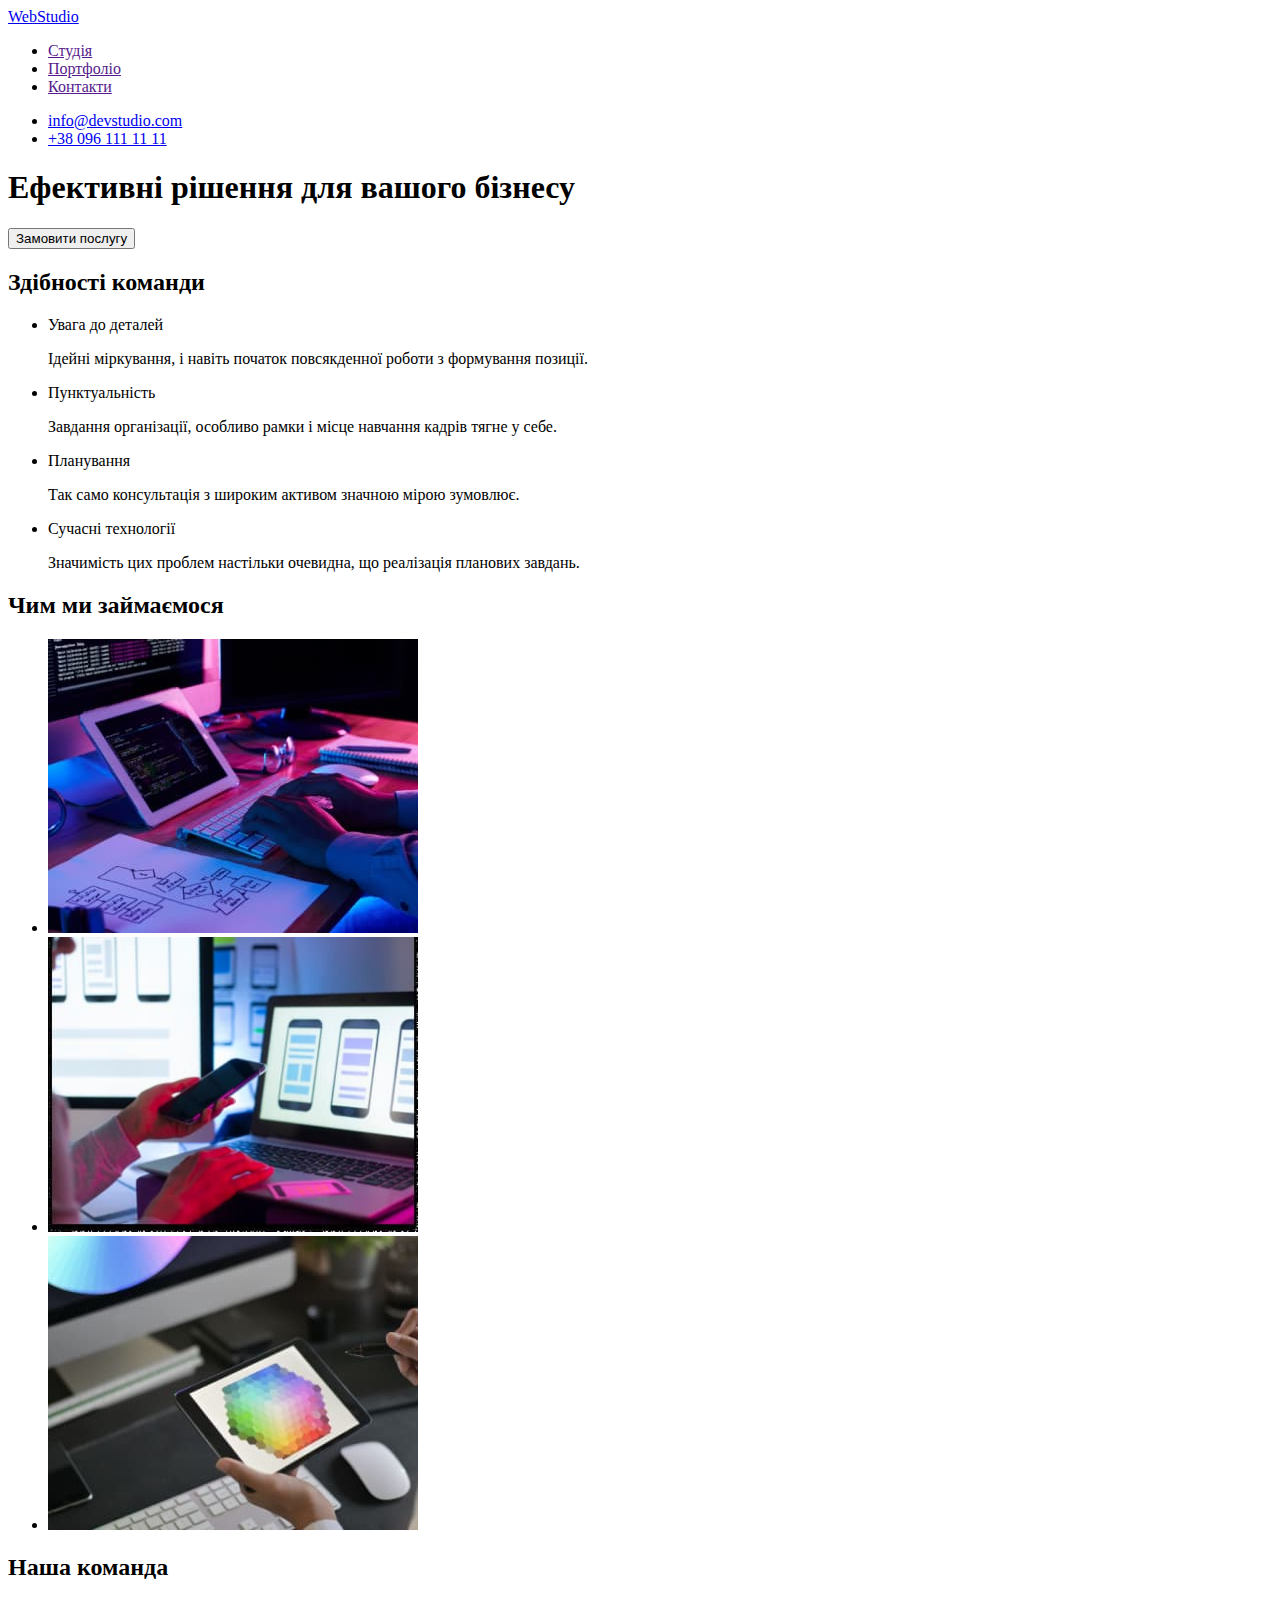
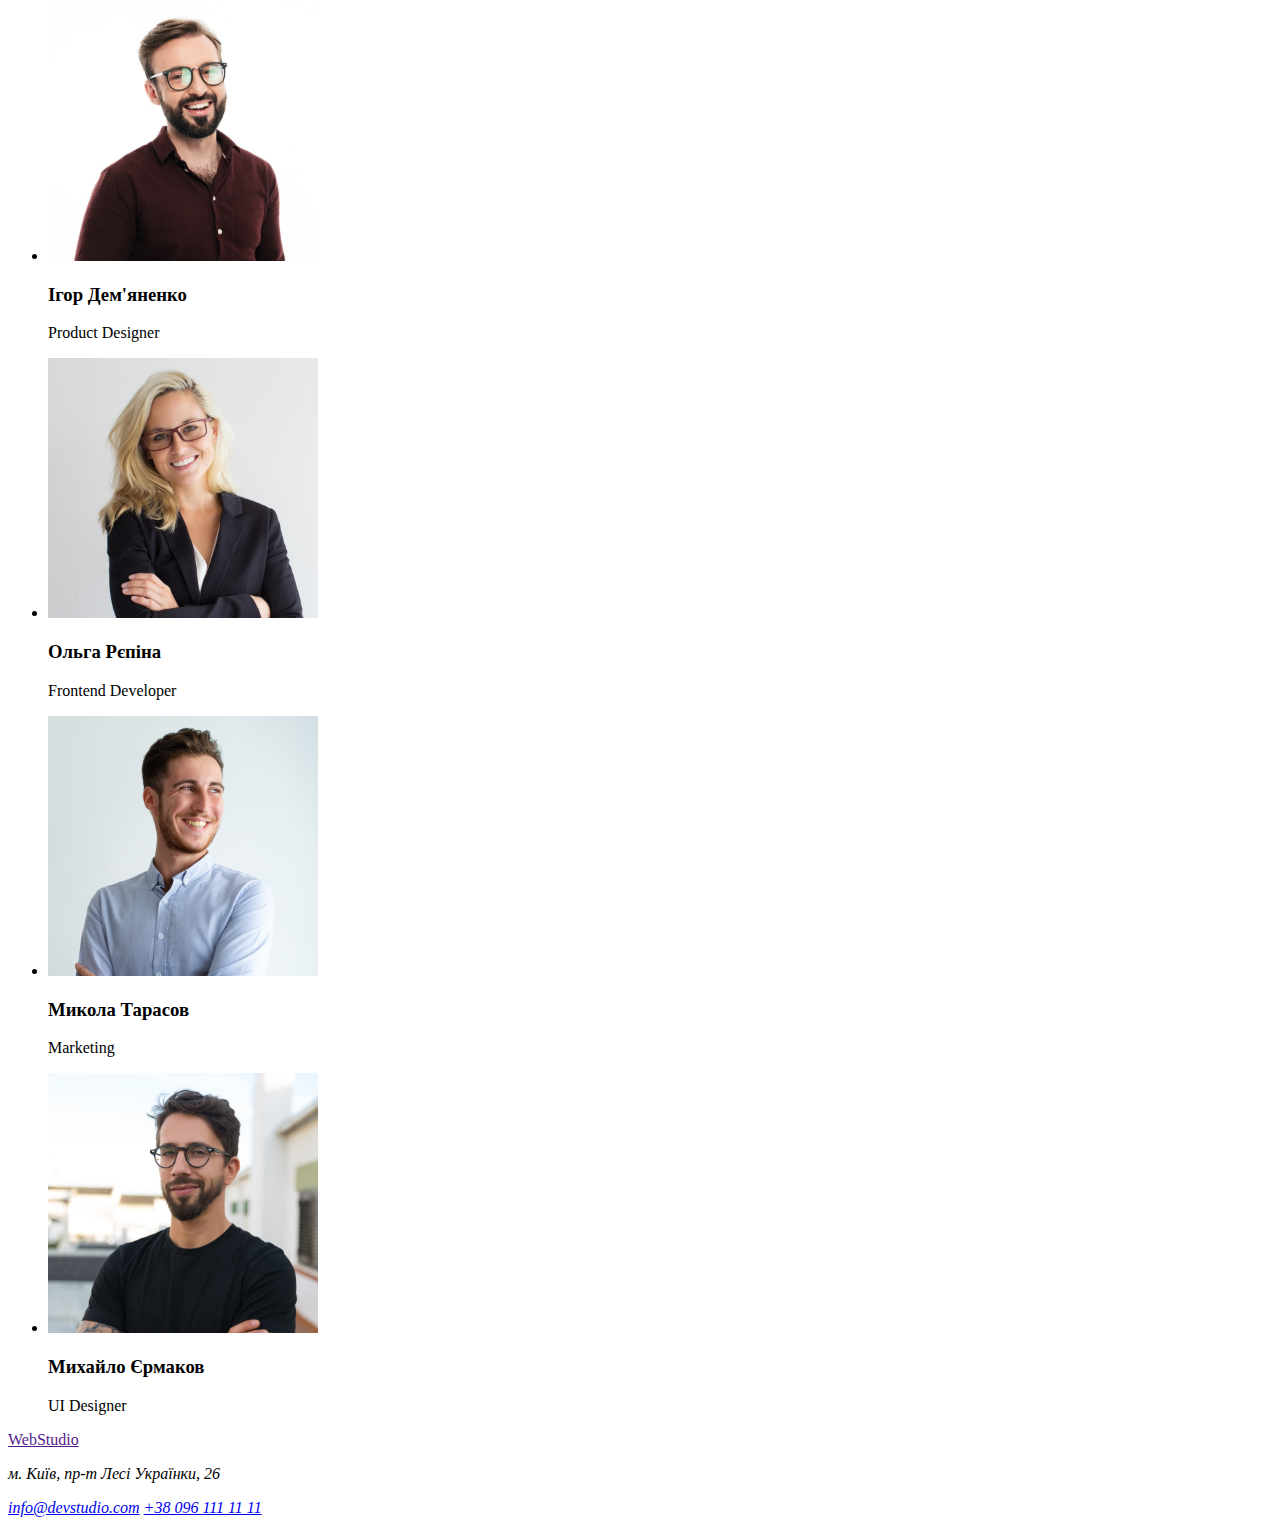
==== index.html @ d55563b5 "Копіює файли попереднього проекта" ====
<!DOCTYPE html>
<html lang="uk">
  <head>
    <meta charset="UTF-8" />
    <meta http-equiv="X-UA-Compatible" content="IE=edge" />
    <meta name="viewport" content="width=device-width, initial-scale=1.0" />
    <title>Студія</title>
  </head>
  <body>
    <header>
      <a href="#">WebStudio</a>
      <p></p>
      <nav class="nav">
        <ul>
          <li><a href="">Студія</a></li>
          <li><a href="">Портфоліо</a></li>
          <li><a href="">Контакти</a></li>
        </ul>
      </nav>
      <ul class="contacts">
        <li><a href="mailto:info@devstudio.com">info@devstudio.com</a></li>
        <li><a href="tel:+380961111111">+38 096 111 11 11</a></li>
      </ul>
    </header>
    <main>
      <section class="hero">
        <h1>Ефективні рішення для вашого бізнесу</h1>
        <button class="button">Замовити послугу</button>
      </section>
      <section>
        <h2 class="hidden">Здібності команди</h2>
        <ul>
          <li>
            <p>Увага до деталей</p>
            <p>
              Ідейні міркування, і навіть початок повсякденної роботи з
              формування позиції.
            </p>
          </li>
          <li>
            <p>Пунктуальність</p>
            <p>
              Завдання організації, особливо рамки і місце навчання кадрів тягне
              у себе.
            </p>
          </li>
          <li>
            <p>Планування</p>
            <p>
              Так само консультація з широким активом значною мірою зумовлює.
            </p>
          </li>
          <li>
            <p>Сучасні технології</p>
            <p>
              Значимість цих проблем настільки очевидна, що реалізація планових
              завдань.
            </p>
          </li>
        </ul>
      </section>
      <section>
        <h2>Чим ми займаємося</h2>
        <ul>
          <li>
            <img src="./img/box_1.jpg" width="370" alt="Праця за комп'ютером" />
          </li>
          <li>
            <img src="./img/box_2.jpg" width="370" alt="Порівняння телефонів" />
          </li>
          <li>
            <img src="./img/box_3.jpg" width="370" alt="Читання з планшета" />
          </li>
        </ul>
      </section>
      <section>
        <h2>Наша команда</h2>
        <ul>
          <li>
            <img src="./img/igor.jpg" width="270" alt="Ігор Дем'яненко фото" />
            <h3>Ігор Дем'яненко</h3>
            <p>Product Designer</p>
          </li>
          <li>
            <img src="./img/olga.jpg" width="270" alt="Ольга Рєпіна фото" />
            <h3>Ольга Рєпіна</h3>
            <p>Frontend Developer</p>
          </li>
          <li>
            <img src="./img/mykola.jpg" width="270" alt="Микола Тарасов фото" />
            <h3>Микола Тарасов</h3>
            <p>Marketing</p>
          </li>
          <li>
            <img src="./img/michail.jpg" width="270" alt="Михайло Єрмаков фото" />
            <h3>Михайло Єрмаков</h3>
            <p>UI Designer</p>
          </li>
        </ul>
      </section>
    </main>
    <footer>
      <a href="">WebStudio</a>
      <address>
        <p>м. Київ, пр-т Лесі Українки, 26</p>
        <a href="mailto:info@devstudio.com">info@devstudio.com</a>
        <a href="tel:+380961111111">+38 096 111 11 11</a>
      </address>
    </footer>
  </body>
</html>
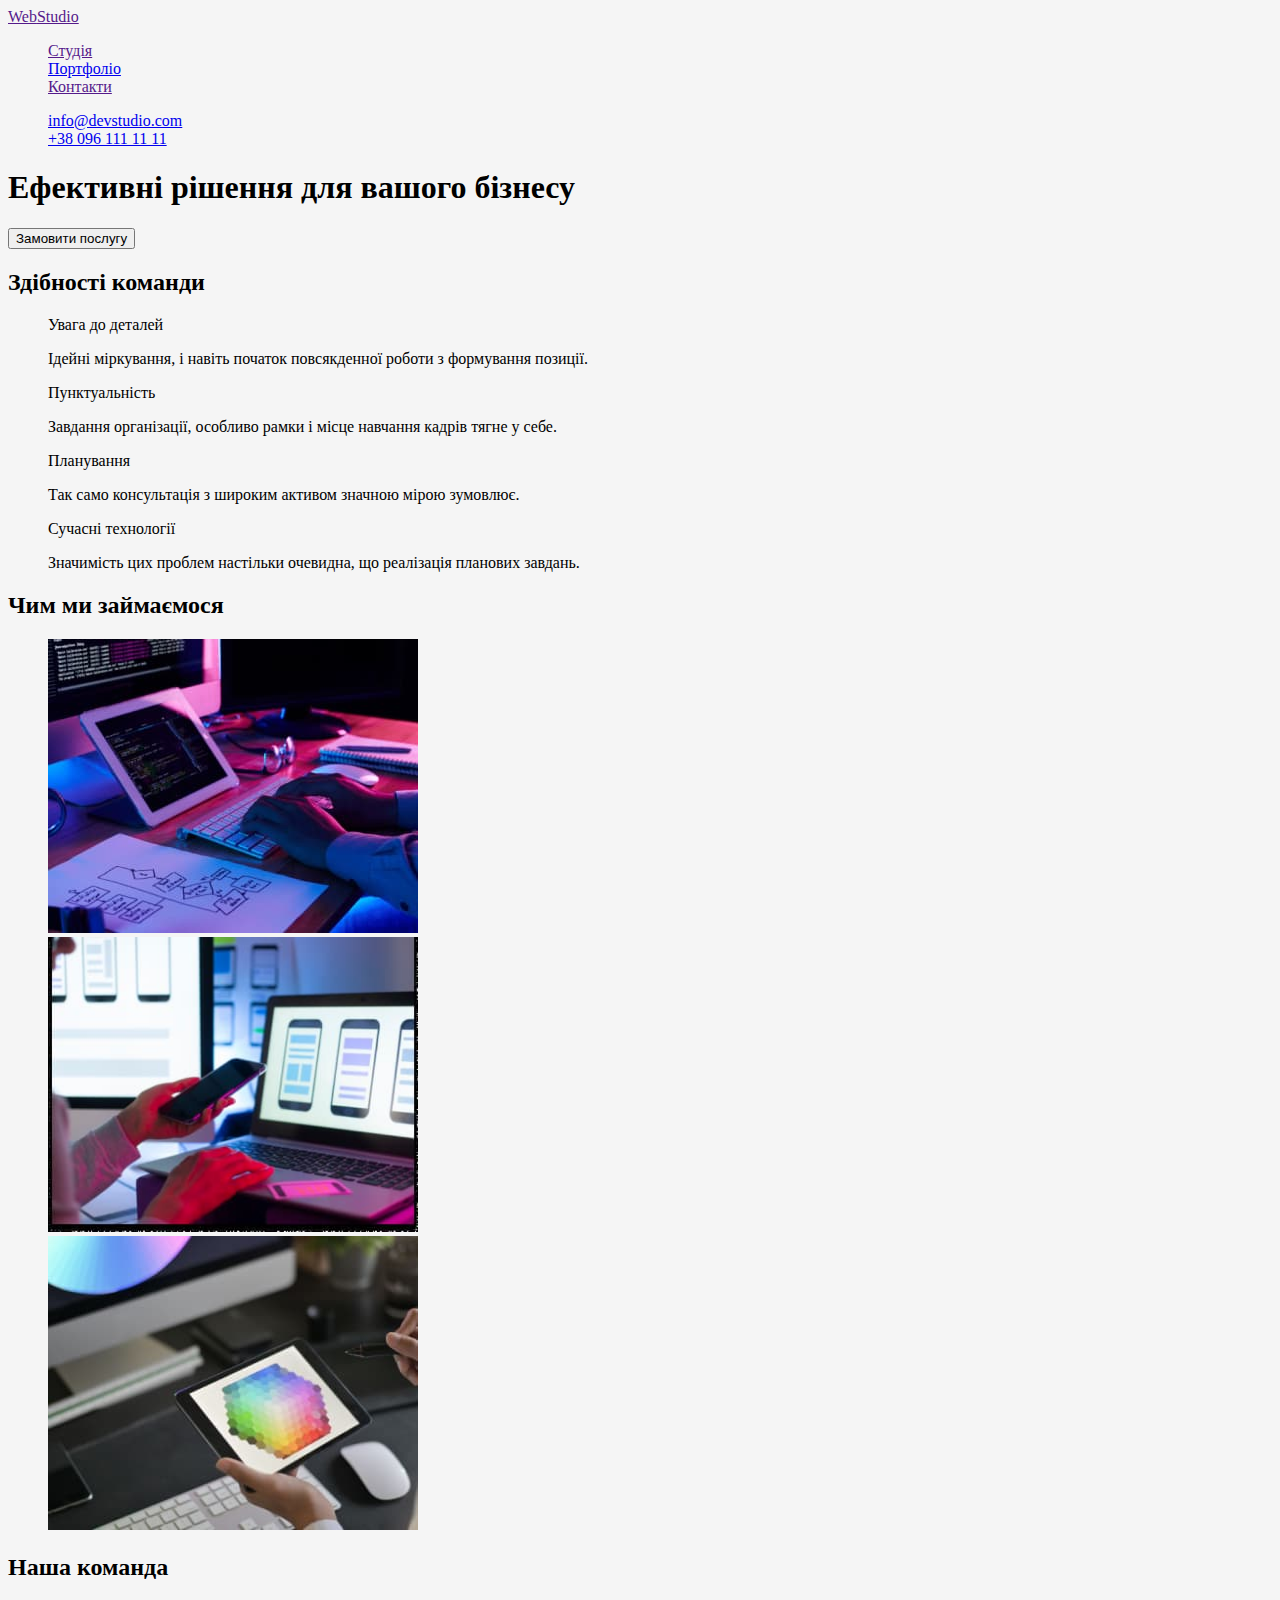
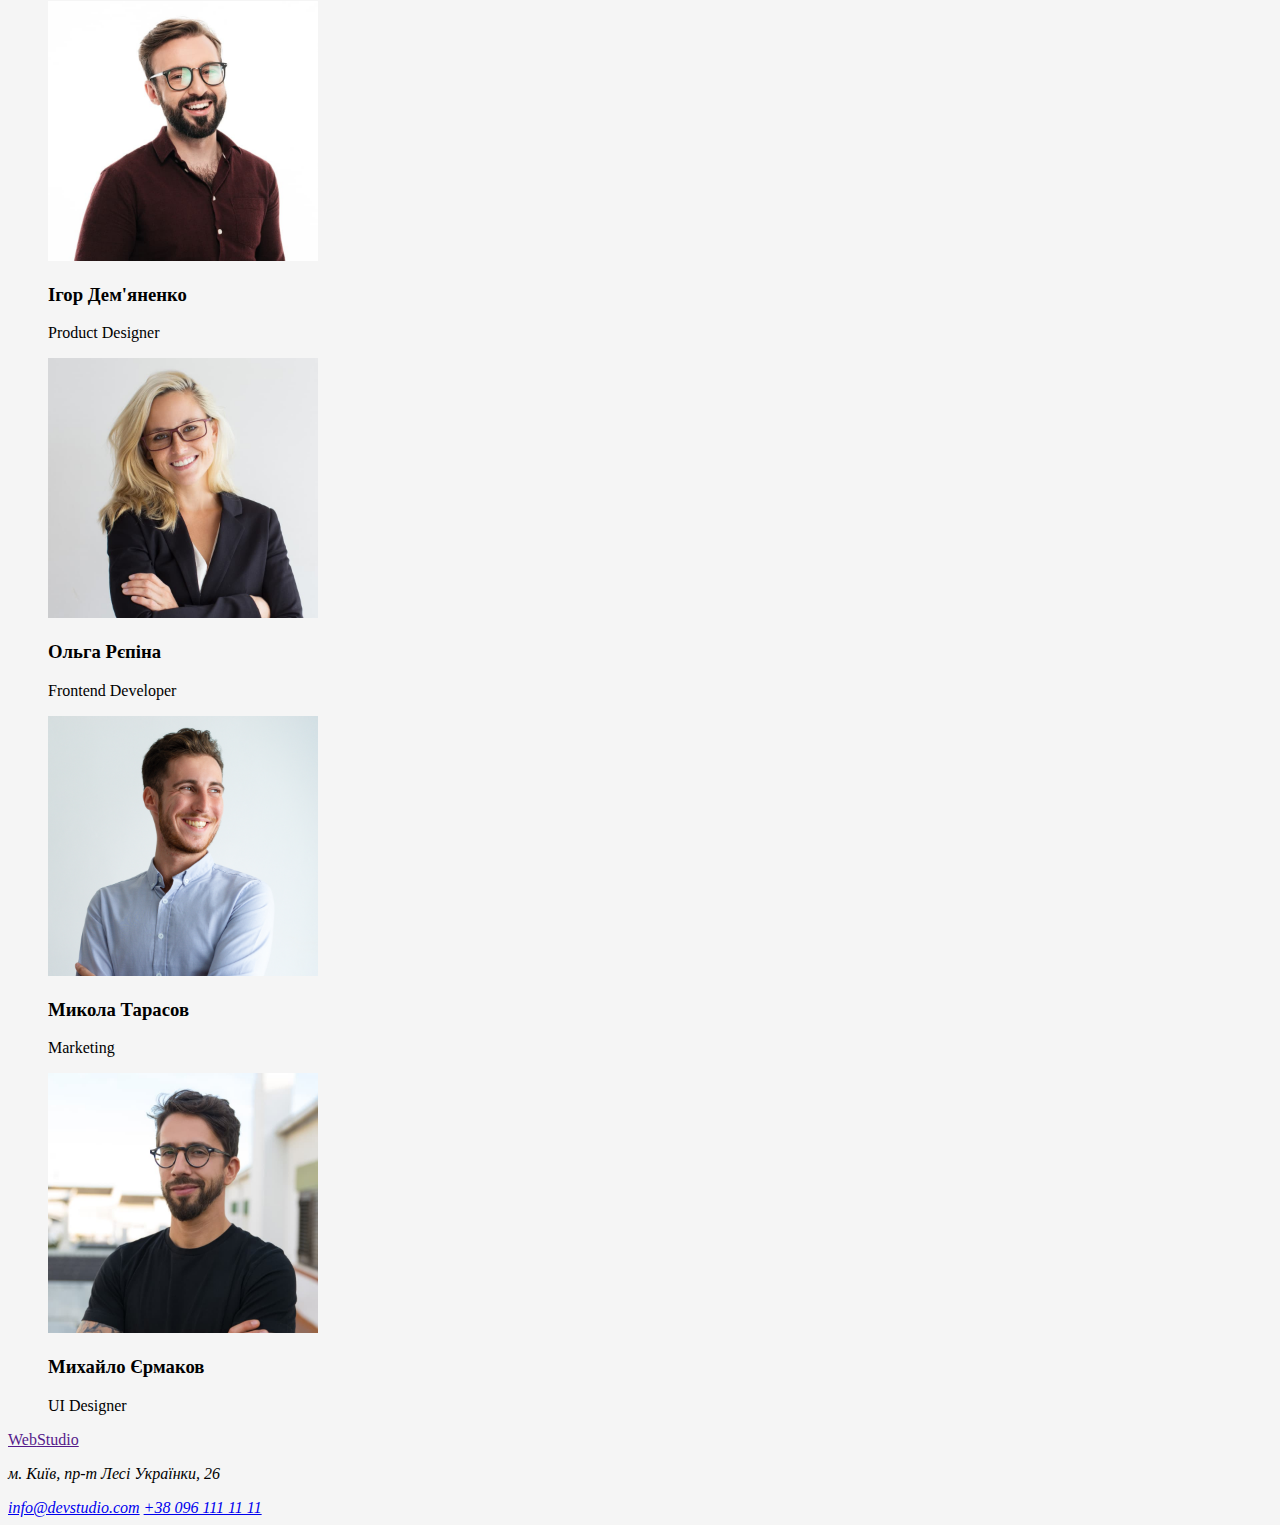
==== commit 45124ff3: "Додає класи для стилізації" ====
--- a/index.html
+++ b/index.html
@@ -5,52 +5,53 @@
     <meta http-equiv="X-UA-Compatible" content="IE=edge" />
     <meta name="viewport" content="width=device-width, initial-scale=1.0" />
     <title>Студія</title>
+    <link rel="stylesheet" href="./css/styles.css">
   </head>
-  <body>
+  <body class="page">
     <header>
-      <a href="#">WebStudio</a>
+      <a href=""><span>Web</span>Studio</a>
       <p></p>
       <nav class="nav">
-        <ul>
-          <li><a href="">Студія</a></li>
-          <li><a href="">Портфоліо</a></li>
-          <li><a href="">Контакти</a></li>
+        <ul class="nav-list">
+          <li class="nav-link link current"><a href="">Студія</a></li>
+          <li class="nav-link link"><a href="./portfolio.html">Портфоліо</a></li>
+          <li class="nav-link link"><a href="">Контакти</a></li>
         </ul>
       </nav>
       <ul class="contacts">
-        <li><a href="mailto:info@devstudio.com">info@devstudio.com</a></li>
-        <li><a href="tel:+380961111111">+38 096 111 11 11</a></li>
+        <li class="contacts-link link"><a href="mailto:info@devstudio.com">info@devstudio.com</a></li>
+        <li class="contacts-link link"><a href="tel:+380961111111">+38 096 111 11 11</a></li>
       </ul>
     </header>
     <main>
       <section class="hero">
-        <h1>Ефективні рішення для вашого бізнесу</h1>
+        <h1 class="hero-title">Ефективні рішення для вашого бізнесу</h1>
         <button class="button">Замовити послугу</button>
       </section>
       <section>
         <h2 class="hidden">Здібності команди</h2>
         <ul>
-          <li>
+          <li class="link advantages">
             <p>Увага до деталей</p>
             <p>
               Ідейні міркування, і навіть початок повсякденної роботи з
               формування позиції.
             </p>
           </li>
-          <li>
+          <li class="link advantages">
             <p>Пунктуальність</p>
             <p>
               Завдання організації, особливо рамки і місце навчання кадрів тягне
               у себе.
             </p>
           </li>
-          <li>
+          <li class="link advantages">
             <p>Планування</p>
             <p>
               Так само консультація з широким активом значною мірою зумовлює.
             </p>
           </li>
-          <li>
+          <li class="link advantages">
             <p>Сучасні технології</p>
             <p>
               Значимість цих проблем настільки очевидна, що реалізація планових
@@ -59,48 +60,48 @@
           </li>
         </ul>
       </section>
-      <section>
-        <h2>Чим ми займаємося</h2>
-        <ul>
-          <li>
+      <section class="section">
+        <h2 class="section-title">Чим ми займаємося</h2>
+        <ul class="works">
+          <li class="works-examples link">
             <img src="./img/box_1.jpg" width="370" alt="Праця за комп'ютером" />
           </li>
-          <li>
+          <li class="works-examples link">
             <img src="./img/box_2.jpg" width="370" alt="Порівняння телефонів" />
           </li>
-          <li>
+          <li class="works-examples link">
             <img src="./img/box_3.jpg" width="370" alt="Читання з планшета" />
           </li>
         </ul>
       </section>
-      <section>
-        <h2>Наша команда</h2>
+      <section class="section">
+        <h2 class="section-title">Наша команда</h2>
         <ul>
-          <li>
-            <img src="./img/igor.jpg" width="270" alt="Ігор Дем'яненко фото" />
-            <h3>Ігор Дем'яненко</h3>
-            <p>Product Designer</p>
+          <li class="team link">
+            <img src="./img/igor.jpg" width="270" alt="Ігор Дем'яненко фото" class="team-photo"/>
+            <h3 class="team-name">Ігор Дем'яненко</h3>
+            <p class="team-role">Product Designer</p>
           </li>
-          <li>
-            <img src="./img/olga.jpg" width="270" alt="Ольга Рєпіна фото" />
-            <h3>Ольга Рєпіна</h3>
-            <p>Frontend Developer</p>
+          <li class="team link">
+            <img src="./img/olga.jpg" width="270" alt="Ольга Рєпіна фото" class="team-photo"/>
+            <h3 class="team-name">Ольга Рєпіна</h3>
+            <p class="team-role">Frontend Developer</p>
           </li>
-          <li>
-            <img src="./img/mykola.jpg" width="270" alt="Микола Тарасов фото" />
-            <h3>Микола Тарасов</h3>
-            <p>Marketing</p>
+          <li class="team link">
+            <img src="./img/mykola.jpg" width="270" alt="Микола Тарасов фото" class="team-photo"/>
+            <h3 class="team-name">Микола Тарасов</h3>
+            <p class="team-role">Marketing</p>
           </li>
-          <li>
-            <img src="./img/michail.jpg" width="270" alt="Михайло Єрмаков фото" />
-            <h3>Михайло Єрмаков</h3>
-            <p>UI Designer</p>
+          <li class="team link">
+            <img src="./img/michail.jpg" width="270" alt="Михайло Єрмаков фото" class="team-photo"/>
+            <h3 class="team-name">Михайло Єрмаков</h3>
+            <p class="team-role">UI Designer</p>
           </li>
         </ul>
       </section>
     </main>
     <footer>
-      <a href="">WebStudio</a>
+      <a href=""><span>Web</span>Studio</a>
       <address>
         <p>м. Київ, пр-т Лесі Українки, 26</p>
         <a href="mailto:info@devstudio.com">info@devstudio.com</a>
--- a/css/styles.css
+++ b/css/styles.css
@@ -0,0 +1,21 @@
+.page {
+    background-color: #F5F5F5;
+}
+
+/* другий колір тла F5F4FA
+третій колір тла 2F303A
+
+основний колір тексту 757575
+другий колір тексту сірий 212121 
+третій колір тексту чорний 000000
+четвертий колір синій 2196F3
+п'ятий колір білий FFFFFF
+
+*/
+
+ul {
+    list-style: none;
+}
+
+
+
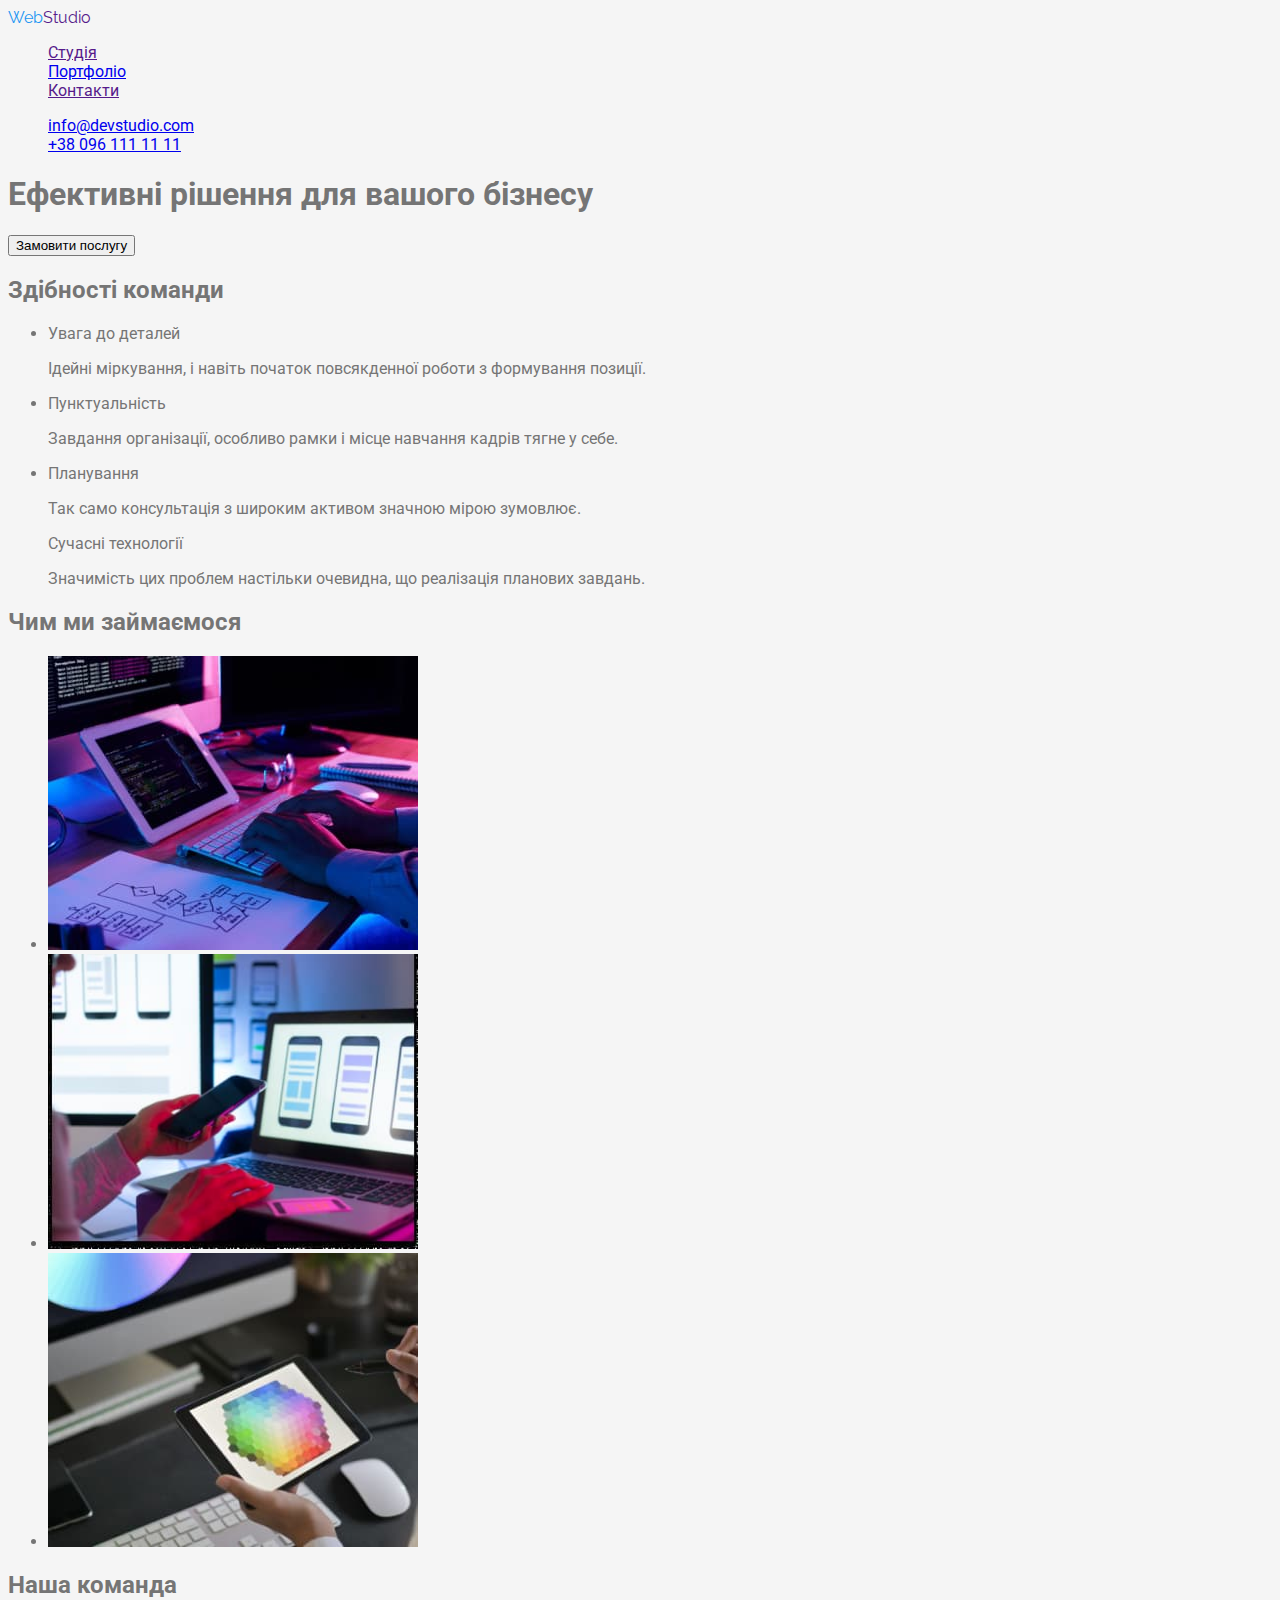
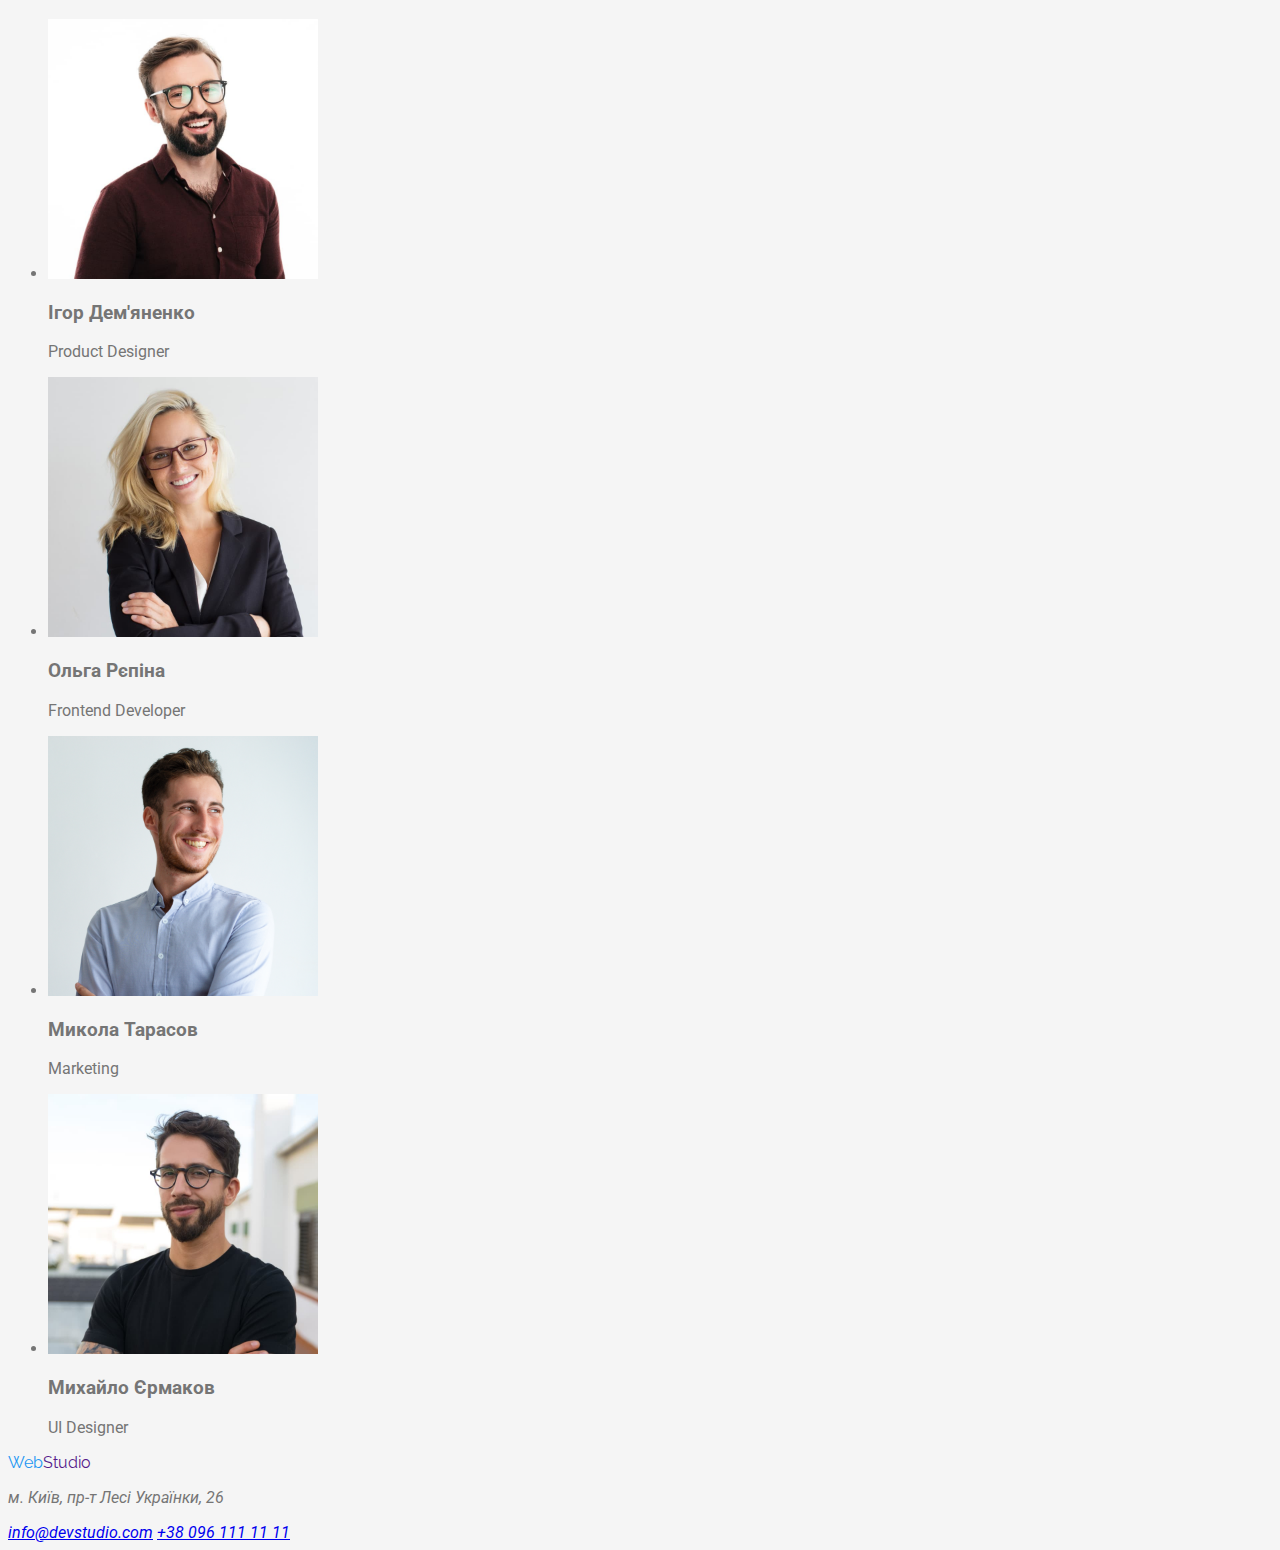
==== commit c9f3fc67: "Додає до стилів кольори та шрифти" ====
--- a/index.html
+++ b/index.html
@@ -5,22 +5,25 @@
     <meta http-equiv="X-UA-Compatible" content="IE=edge" />
     <meta name="viewport" content="width=device-width, initial-scale=1.0" />
     <title>Студія</title>
+    <link rel="preconnect" href="https://fonts.googleapis.com">
+    <link rel="preconnect" href="https://fonts.gstatic.com" crossorigin>
+    <link href="https://fonts.googleapis.com/css2?family=Raleway:wght@700&family=Roboto:wght@400;500;700;900&display=swap" rel="stylesheet">
     <link rel="stylesheet" href="./css/styles.css">
   </head>
   <body class="page">
     <header>
-      <a href=""><span>Web</span>Studio</a>
+      <a href="" class="link logo"><span class="logo-decorate">Web</span>Studio</a>
       <p></p>
       <nav class="nav">
         <ul class="nav-list">
-          <li class="nav-link link current"><a href="">Студія</a></li>
-          <li class="nav-link link"><a href="./portfolio.html">Портфоліо</a></li>
-          <li class="nav-link link"><a href="">Контакти</a></li>
+          <li class="nav-link list link current"><a href="">Студія</a></li>
+          <li class="nav-link list link"><a href="./portfolio.html">Портфоліо</a></li>
+          <li class="nav-link list link"><a href="">Контакти</a></li>
         </ul>
       </nav>
       <ul class="contacts">
-        <li class="contacts-link link"><a href="mailto:info@devstudio.com">info@devstudio.com</a></li>
-        <li class="contacts-link link"><a href="tel:+380961111111">+38 096 111 11 11</a></li>
+        <li class="contacts-link list link"><a href="mailto:info@devstudio.com">info@devstudio.com</a></li>
+        <li class="contacts-link list link"><a href="tel:+380961111111">+38 096 111 11 11</a></li>
       </ul>
     </header>
     <main>
@@ -31,27 +34,27 @@
       <section>
         <h2 class="hidden">Здібності команди</h2>
         <ul>
-          <li class="link advantages">
+          <li class="link advantages ">
             <p>Увага до деталей</p>
             <p>
               Ідейні міркування, і навіть початок повсякденної роботи з
               формування позиції.
             </p>
           </li>
-          <li class="link advantages">
+          <li class="link advantages ">
             <p>Пунктуальність</p>
             <p>
               Завдання організації, особливо рамки і місце навчання кадрів тягне
               у себе.
             </p>
           </li>
-          <li class="link advantages">
+          <li class="link advantages ">
             <p>Планування</p>
             <p>
               Так само консультація з широким активом значною мірою зумовлює.
             </p>
           </li>
-          <li class="link advantages">
+          <li class="link advantages list">
             <p>Сучасні технології</p>
             <p>
               Значимість цих проблем настільки очевидна, що реалізація планових
@@ -101,7 +104,7 @@
       </section>
     </main>
     <footer>
-      <a href=""><span>Web</span>Studio</a>
+      <a href="" class="link logo"><span class="logo-decorate">Web</span>Studio</a>
       <address>
         <p>м. Київ, пр-т Лесі Українки, 26</p>
         <a href="mailto:info@devstudio.com">info@devstudio.com</a>
--- a/css/styles.css
+++ b/css/styles.css
@@ -1,21 +1,98 @@
+:root {
+    /* кольори */
+--background-primary: #f5f5f5;
+--background-second: #F5F4FA;
+--background-elements: #2F303A;
+--color-primary: #757575;
+--color-grey: #212121;
+--color-black: #000000;
+--color-blue: #2196f3;
+--color-white: #ffffff;
+}
+ 
+/* шрифти */
 .page {
-    background-color: #F5F5F5;
+    font-family: 'Roboto', sans-serif;
+    background-color: var(--background-primary);
+    color: var(--color-primary);
+    line-height: 1,46;
+    letter-spacing: 3%;
 }
 
-/* другий колір тла F5F4FA
-третій колір тла 2F303A
+.link {
+    text-decoration: none;
+}
 
-основний колір тексту 757575
-другий колір тексту сірий 212121 
-третій колір тексту чорний 000000
-четвертий колір синій 2196F3
-п'ятий колір білий FFFFFF
-
-*/
-
-ul {
+.list {
     list-style: none;
 }
 
+/* хедер */
 
+.logo {
+    font-family: 'Raleway', sans-serif;
+    line-height: 1;
+}
 
+.logo .logo-decorate {
+    color: var(--color-blue);
+}
+
+.nav {
+
+}
+.nav-list {
+}
+.nav-link {
+}
+.link {
+}
+.current {
+}
+.contacts {
+}
+.contacts-link {
+}
+.hero {
+}
+.hero-title {
+}
+.button {
+}
+.hidden {
+}
+.advantages {
+}
+.section {
+}
+.section-title {
+}
+.works {
+}
+.works-examples {
+}
+.team {
+}
+.team-photo {
+}
+.team-name {
+}
+.team-role {
+}
+.hidden {
+}
+.buttons-list {
+}
+.button {
+}
+.link {
+}
+.projects {
+}
+.projects-list {
+}
+.projects-photo {
+}
+.projects-title {
+}
+
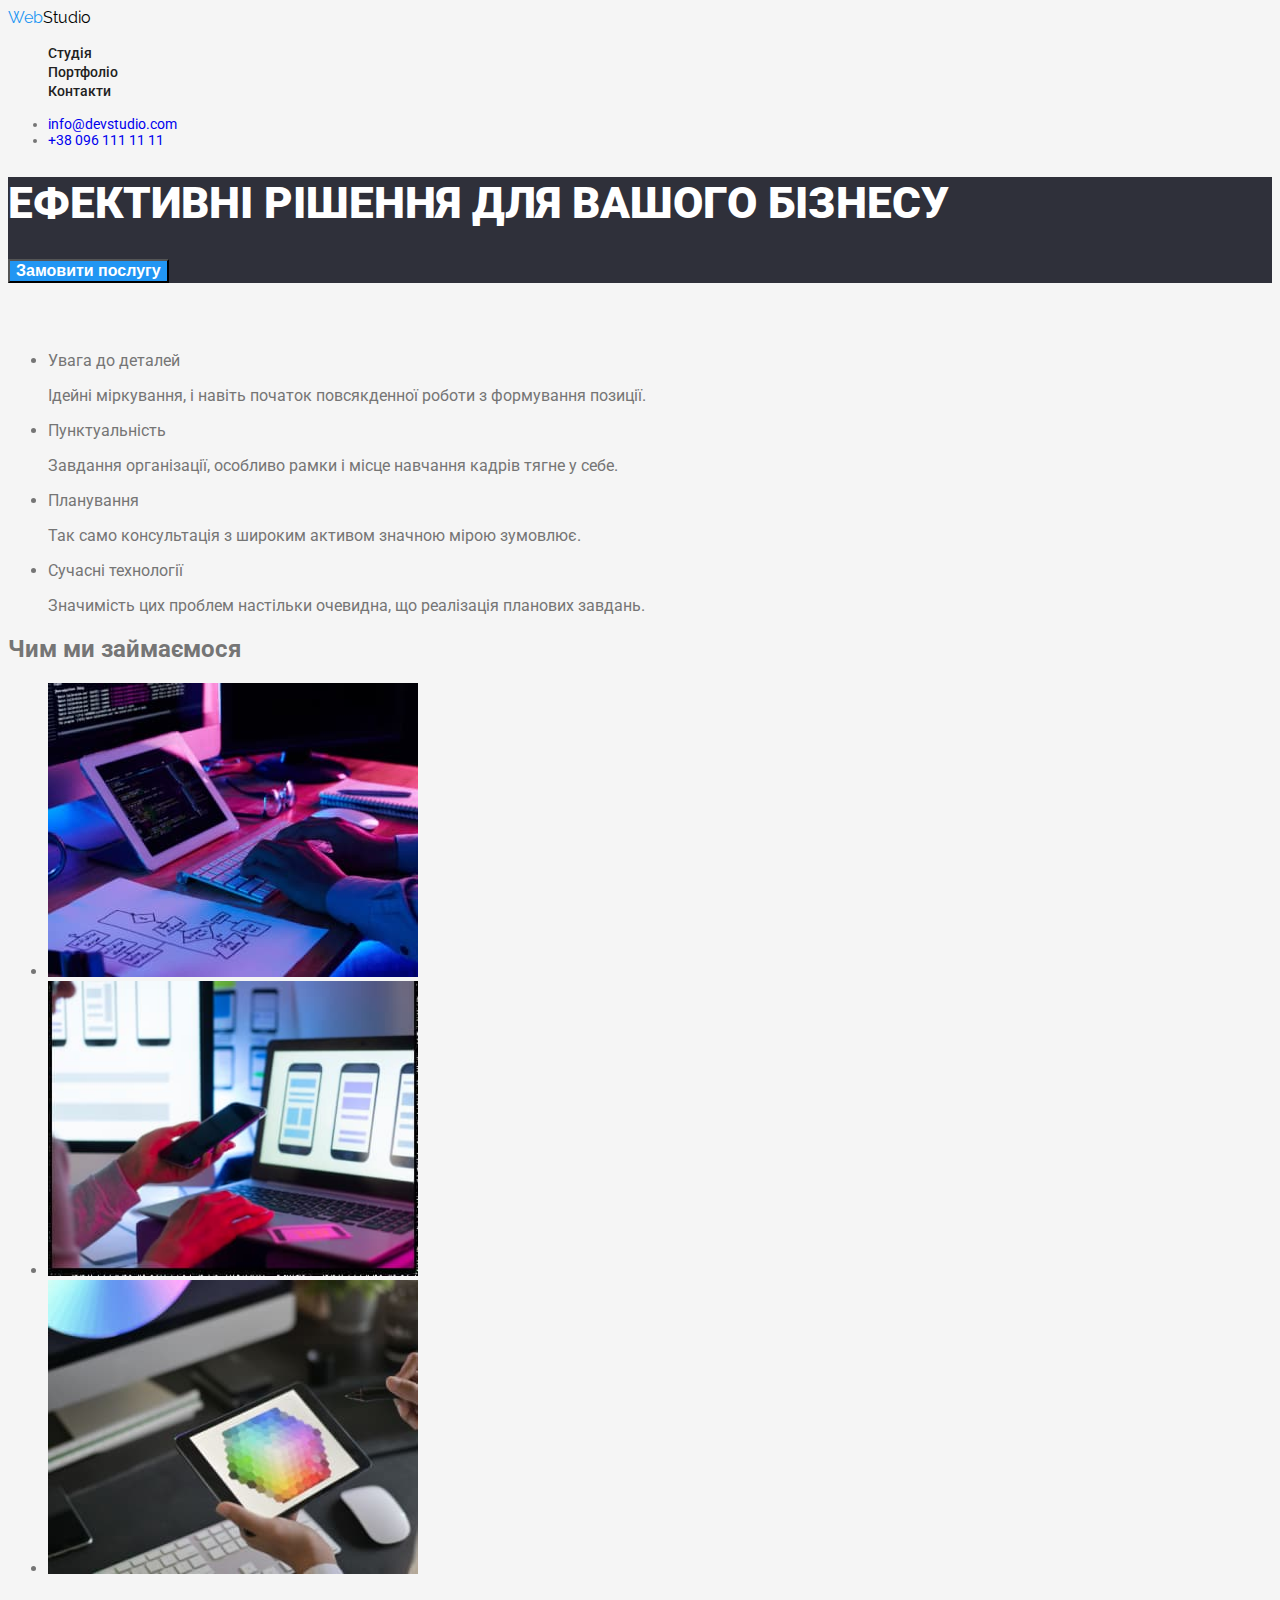
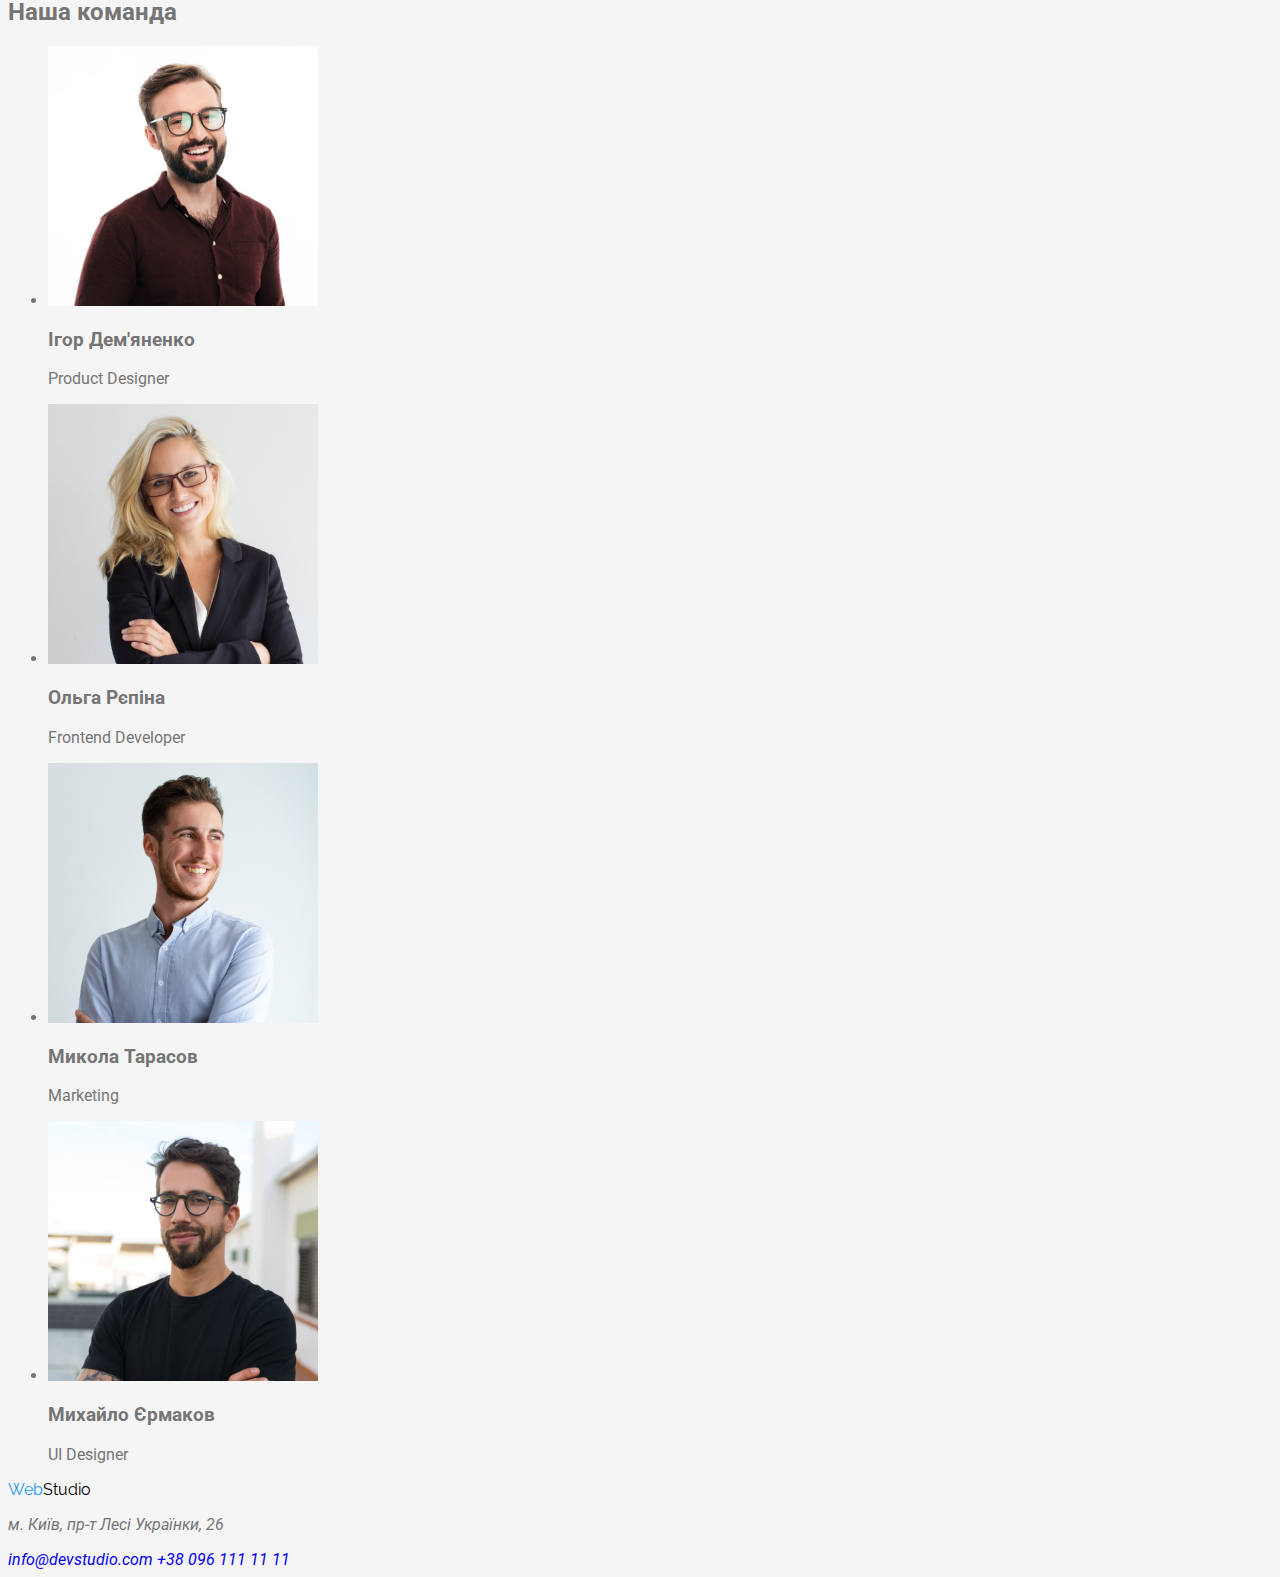
==== commit b739e758: "Стилізує хедер та секцію хіро" ====
--- a/index.html
+++ b/index.html
@@ -16,47 +16,47 @@
       <p></p>
       <nav class="nav">
         <ul class="nav-list">
-          <li class="nav-link list link current"><a href="">Студія</a></li>
-          <li class="nav-link list link"><a href="./portfolio.html">Портфоліо</a></li>
-          <li class="nav-link list link"><a href="">Контакти</a></li>
+          <li class="current list"><a href="" class="nav-link link">Студія</a></li>
+          <li class="list"><a href="./portfolio.html" class="nav-link link">Портфоліо</a></li>
+          <li class="list"><a href="" class="nav-link link">Контакти</a></li>
         </ul>
       </nav>
       <ul class="contacts">
-        <li class="contacts-link list link"><a href="mailto:info@devstudio.com">info@devstudio.com</a></li>
-        <li class="contacts-link list link"><a href="tel:+380961111111">+38 096 111 11 11</a></li>
+        <li class="contacts-link"><a class="link" href="mailto:info@devstudio.com">info@devstudio.com</a></li>
+        <li class="contacts-link"><a class="link" href="tel:+380961111111">+38 096 111 11 11</a></li>
       </ul>
     </header>
     <main>
       <section class="hero">
         <h1 class="hero-title">Ефективні рішення для вашого бізнесу</h1>
-        <button class="button">Замовити послугу</button>
+        <button class="hero-button">Замовити послугу</button>
       </section>
-      <section>
+      <section class="advantages">
         <h2 class="hidden">Здібності команди</h2>
         <ul>
-          <li class="link advantages ">
-            <p>Увага до деталей</p>
-            <p>
+          <li class="advantages-list">
+            <p class="advantages-title">Увага до деталей</p>
+            <p class="advantages-note">
               Ідейні міркування, і навіть початок повсякденної роботи з
               формування позиції.
             </p>
           </li>
-          <li class="link advantages ">
-            <p>Пунктуальність</p>
-            <p>
+          <li class="advantages-list">
+            <p class="advantages-title">Пунктуальність</p>
+            <p class="advantages-note">
               Завдання організації, особливо рамки і місце навчання кадрів тягне
               у себе.
             </p>
           </li>
-          <li class="link advantages ">
-            <p>Планування</p>
-            <p>
+          <li class="advantages-list">
+            <p class="advantages-title">Планування</p>
+            <p class="advantages-note">
               Так само консультація з широким активом значною мірою зумовлює.
             </p>
           </li>
-          <li class="link advantages list">
-            <p>Сучасні технології</p>
-            <p>
+          <li class="advantages-list">
+            <p class="advantages-title">Сучасні технології</p>
+            <p class="advantages-note">
               Значимість цих проблем настільки очевидна, що реалізація планових
               завдань.
             </p>
@@ -107,8 +107,8 @@
       <a href="" class="link logo"><span class="logo-decorate">Web</span>Studio</a>
       <address>
         <p>м. Київ, пр-т Лесі Українки, 26</p>
-        <a href="mailto:info@devstudio.com">info@devstudio.com</a>
-        <a href="tel:+380961111111">+38 096 111 11 11</a>
+        <a href="mailto:info@devstudio.com" class="link">info@devstudio.com</a>
+        <a href="tel:+380961111111" class="link">+38 096 111 11 11</a>
       </address>
     </footer>
   </body>
--- a/css/styles.css
+++ b/css/styles.css
@@ -10,7 +10,7 @@
 --color-white: #ffffff;
 }
  
-/* шрифти */
+/* загальні */
 .page {
     font-family: 'Roboto', sans-serif;
     background-color: var(--background-primary);
@@ -27,11 +27,16 @@
     list-style: none;
 }
 
+.hidden {
+    visibility: hidden;
+}
+
 /* хедер */
 
 .logo {
     font-family: 'Raleway', sans-serif;
     line-height: 1;
+    color: var(--color-black);
 }
 
 .logo .logo-decorate {
@@ -39,29 +44,70 @@
 }
 
 .nav {
+    
+}
+
+.nav-link {
+    font-weight: 500;
+    font-size: 14px;
+    line-height: 1,14;
+    letter-spacing: 2%;
+    color: var(--color-grey);
+}
+
+.nav-link:hover,
+.nav-link:focus {
+    color: var(--color-blue);
+}
+
+.current {
+    color: var(--color-blue);
+}
+.contacts {
+    font-size: 14px;
+    line-height: 1,14;
+    letter-spacing: 2%;
+}
+
+.contacts-link:hover,
+.contacts-link:focus {
+    color: var(--color-blue);
+}
+
+/* секція хіро */
+
+.hero {
+    background-color: var(--background-elements);
+}
+.hero-title {
+    color: var(--color-white);
+    text-transform: uppercase;
+    font-weight: 900;
+    font-size: 44px;
+    line-height: 1,36;
+    letter-spacing: 6%;
+}
+.hero-button {
+    background-color: var(--color-blue);
+    color: var(--color-white);
+    font-weight: 700;
+    font-size: 16px;
+    line-height: 1,87;
+    letter-spacing: 6%;
+}
+
+/* секція advantages */
+
+.advantages {
 
 }
-.nav-list {
+
+.advantages .advantages-title {
+
 }
-.nav-link {
-}
-.link {
-}
-.current {
-}
-.contacts {
-}
-.contacts-link {
-}
-.hero {
-}
-.hero-title {
-}
-.button {
-}
-.hidden {
-}
-.advantages {
+
+.advantages .advantages-note {
+
 }
 .section {
 }
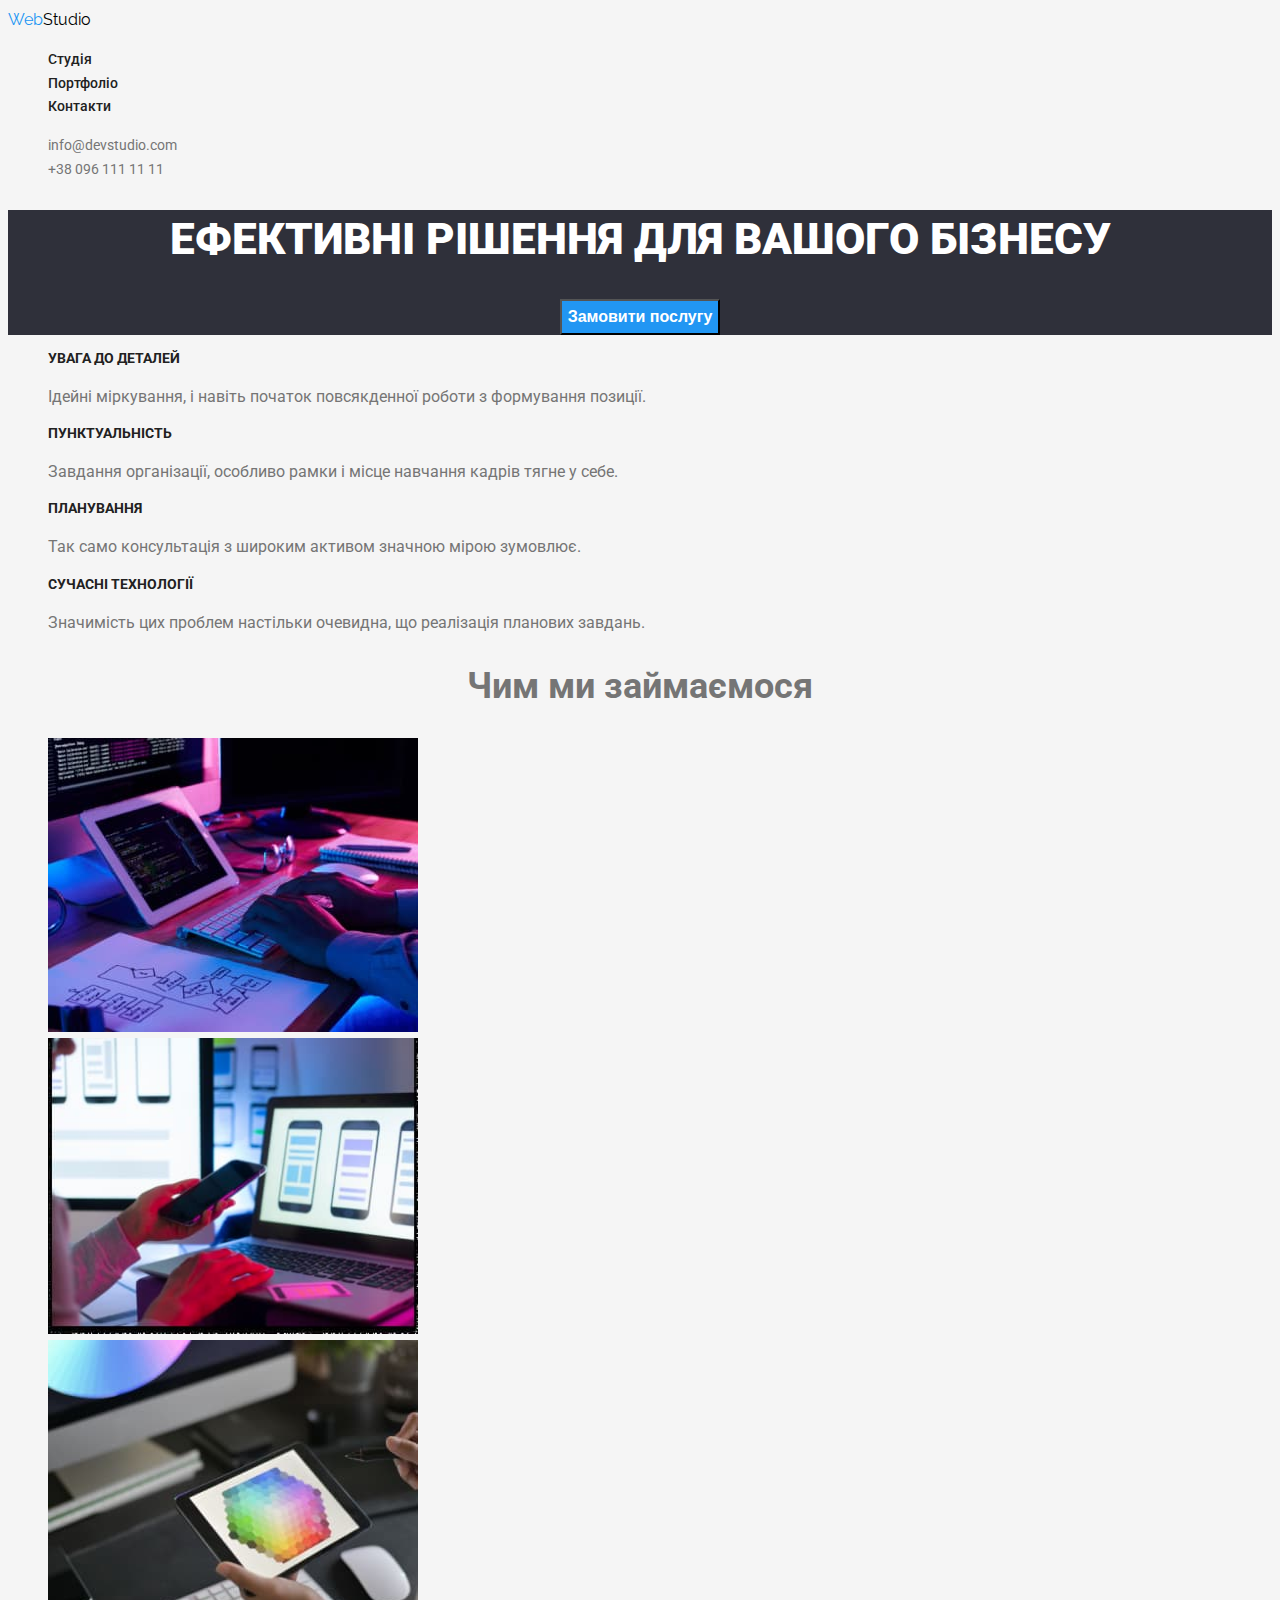
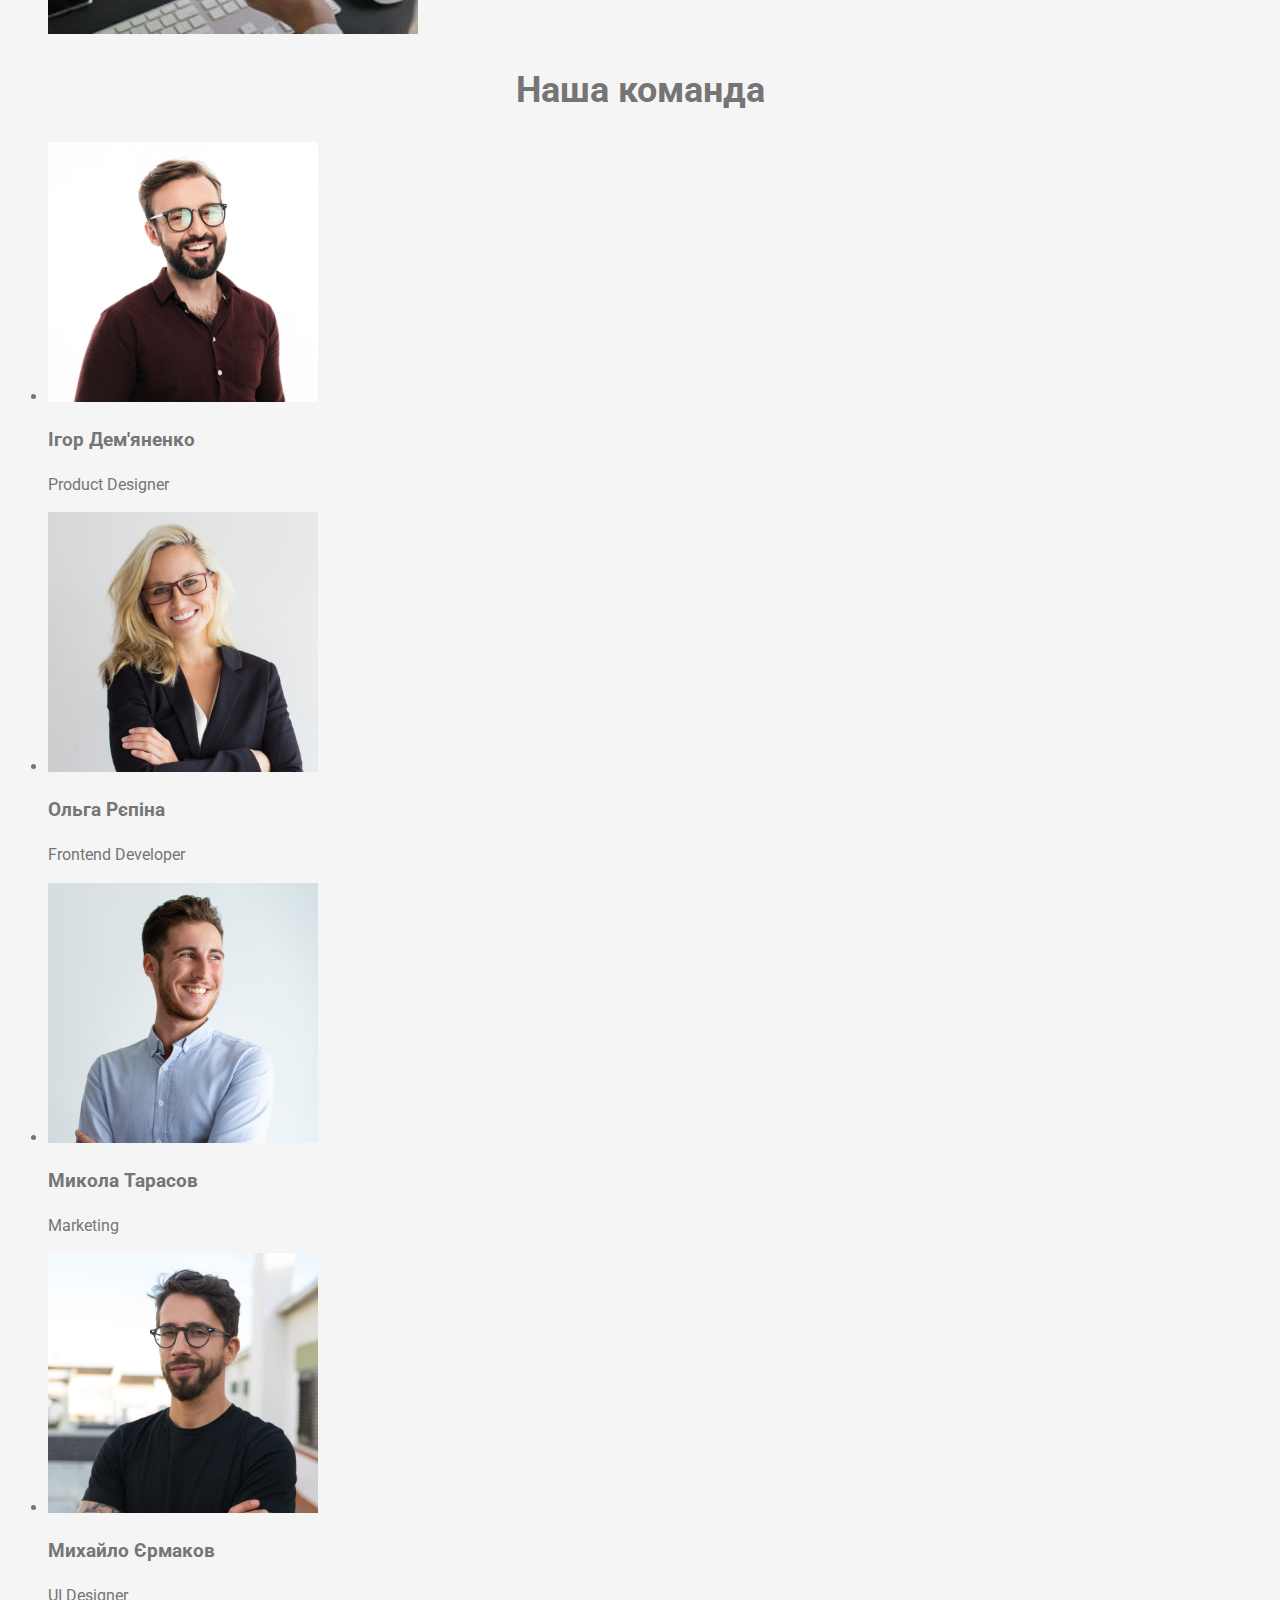
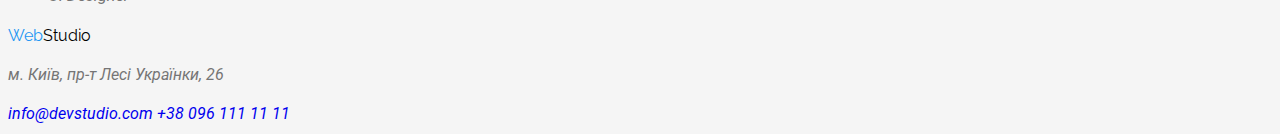
==== commit e0563237: "Стилізує головну сторінку" ====
--- a/index.html
+++ b/index.html
@@ -22,39 +22,39 @@
         </ul>
       </nav>
       <ul class="contacts">
-        <li class="contacts-link"><a class="link" href="mailto:info@devstudio.com">info@devstudio.com</a></li>
-        <li class="contacts-link"><a class="link" href="tel:+380961111111">+38 096 111 11 11</a></li>
+        <li class="list"><a class="link contacts-link" href="mailto:info@devstudio.com">info@devstudio.com</a></li>
+        <li class="list"><a class="link contacts-link" href="tel:+380961111111">+38 096 111 11 11</a></li>
       </ul>
     </header>
     <main>
-      <section class="hero">
-        <h1 class="hero-title">Ефективні рішення для вашого бізнесу</h1>
-        <button class="hero-button">Замовити послугу</button>
+      <section class="hero title">
+        <h1 class="hero-title title">Ефективні рішення для вашого бізнесу</h1>
+        <button class="hero-button title">Замовити послугу</button>
       </section>
       <section class="advantages">
-        <h2 class="hidden">Здібності команди</h2>
+        <h2 class="visually-hidden">Здібності команди</h2>
         <ul>
-          <li class="advantages-list">
+          <li class="advantages-list list">
             <p class="advantages-title">Увага до деталей</p>
             <p class="advantages-note">
               Ідейні міркування, і навіть початок повсякденної роботи з
               формування позиції.
             </p>
           </li>
-          <li class="advantages-list">
+          <li class="advantages-list list">
             <p class="advantages-title">Пунктуальність</p>
             <p class="advantages-note">
               Завдання організації, особливо рамки і місце навчання кадрів тягне
               у себе.
             </p>
           </li>
-          <li class="advantages-list">
+          <li class="advantages-list list">
             <p class="advantages-title">Планування</p>
             <p class="advantages-note">
               Так само консультація з широким активом значною мірою зумовлює.
             </p>
           </li>
-          <li class="advantages-list">
+          <li class="advantages-list list">
             <p class="advantages-title">Сучасні технології</p>
             <p class="advantages-note">
               Значимість цих проблем настільки очевидна, що реалізація планових
@@ -64,21 +64,21 @@
         </ul>
       </section>
       <section class="section">
-        <h2 class="section-title">Чим ми займаємося</h2>
+        <h2 class="section-title title">Чим ми займаємося</h2>
         <ul class="works">
-          <li class="works-examples link">
-            <img src="./img/box_1.jpg" width="370" alt="Праця за комп'ютером" />
+          <li class="works-examples link list">
+            <img src="./img/box_1.jpg" width="370" alt="Праця за комп'ютером"/>
           </li>
-          <li class="works-examples link">
-            <img src="./img/box_2.jpg" width="370" alt="Порівняння телефонів" />
+          <li class="works-examples link list">
+            <img src="./img/box_2.jpg" width="370" alt="Порівняння телефонів"/>
           </li>
-          <li class="works-examples link">
-            <img src="./img/box_3.jpg" width="370" alt="Читання з планшета" />
+          <li class="works-examples link list">
+            <img src="./img/box_3.jpg" width="370" alt="Читання з планшета"/>
           </li>
         </ul>
       </section>
       <section class="section">
-        <h2 class="section-title">Наша команда</h2>
+        <h2 class="section-title title">Наша команда</h2>
         <ul>
           <li class="team link">
             <img src="./img/igor.jpg" width="270" alt="Ігор Дем'яненко фото" class="team-photo"/>
--- a/css/styles.css
+++ b/css/styles.css
@@ -1,5 +1,5 @@
 :root {
-    /* кольори */
+    /* Кольори */
 --background-primary: #f5f5f5;
 --background-second: #F5F4FA;
 --background-elements: #2F303A;
@@ -10,28 +10,55 @@
 --color-white: #ffffff;
 }
  
-/* загальні */
+/* -------Загальні --------*/
 .page {
     font-family: 'Roboto', sans-serif;
     background-color: var(--background-primary);
     color: var(--color-primary);
-    line-height: 1,46;
+    line-height: 1.46;
     letter-spacing: 3%;
 }
 
 .link {
     text-decoration: none;
+    font-family: 'Roboto', sans-serif;
 }
 
 .list {
     list-style: none;
 }
 
-.hidden {
-    visibility: hidden;
+.visually-hidden {
+    position: absolute;
+    width: 1px;
+    height: 1px;
+    margin: -1px;
+    border: 0;
+    padding: 0;
+    
+    white-space: nowrap;
+    clip-path: inset(100%);
+    clip: rect(0 0 0 0);
+    overflow: hidden;
+  }
+
+.current {
+    color: var(--color-blue);
 }
 
-/* хедер */
+.title {
+    text-align: center;
+}
+
+.section-title {
+    font-weight: 700;
+    font-size: 36px;
+    line-height: 1.16;
+    Line height: 42px;
+    letter-spacing: 3%;
+}
+
+/* -----Хедер --- */
 
 .logo {
     font-family: 'Raleway', sans-serif;
@@ -43,14 +70,14 @@
     color: var(--color-blue);
 }
 
-.nav {
+/* .nav {
     
-}
+} */
 
 .nav-link {
     font-weight: 500;
     font-size: 14px;
-    line-height: 1,14;
+    line-height: 1.14;
     letter-spacing: 2%;
     color: var(--color-grey);
 }
@@ -60,13 +87,11 @@
     color: var(--color-blue);
 }
 
-.current {
-    color: var(--color-blue);
-}
-.contacts {
+.contacts .contacts-link {
     font-size: 14px;
-    line-height: 1,14;
+    line-height: 1.14;
     letter-spacing: 2%;
+    color: var(--color-primary)
 }
 
 .contacts-link:hover,
@@ -74,7 +99,7 @@
     color: var(--color-blue);
 }
 
-/* секція хіро */
+/* -------Секція хіро------*/
 
 .hero {
     background-color: var(--background-elements);
@@ -84,7 +109,7 @@
     text-transform: uppercase;
     font-weight: 900;
     font-size: 44px;
-    line-height: 1,36;
+    line-height: 1.36;
     letter-spacing: 6%;
 }
 .hero-button {
@@ -92,40 +117,61 @@
     color: var(--color-white);
     font-weight: 700;
     font-size: 16px;
-    line-height: 1,87;
+    line-height: 1.87;
     letter-spacing: 6%;
 }
 
-/* секція advantages */
+/* -----Секція advantages-------*/
 
-.advantages {
+/* .advantages {
 
-}
+} */
 
 .advantages .advantages-title {
-
+     font-weight: 700;
+     font-size: 14px;
+     line-height: 1.14;
+     letter-spacing: 3%;
+     color: var(--color-grey);
+     text-transform: uppercase;
 }
 
 .advantages .advantages-note {
+     line-height: 1.71;
+     letter-spacing: 3%;
+}
+
+/* -------Секція Duties------- */
+
+/* .duties {
+} */
+
+/* .duties-list {
 
 }
-.section {
+.duties-examples {
+} */
+
+/* -----Секція Team --------*/
+
+.team {
 }
-.section-title {
+.team-title {
+
 }
-.works {
+.title {
 }
-.works-examples {
+.team-list {
 }
-.team {
+.list {
+}
+.team-icon {
 }
 .team-photo {
 }
 .team-name {
 }
 .team-role {
-}
-.hidden {
 }
 .buttons-list {
 }
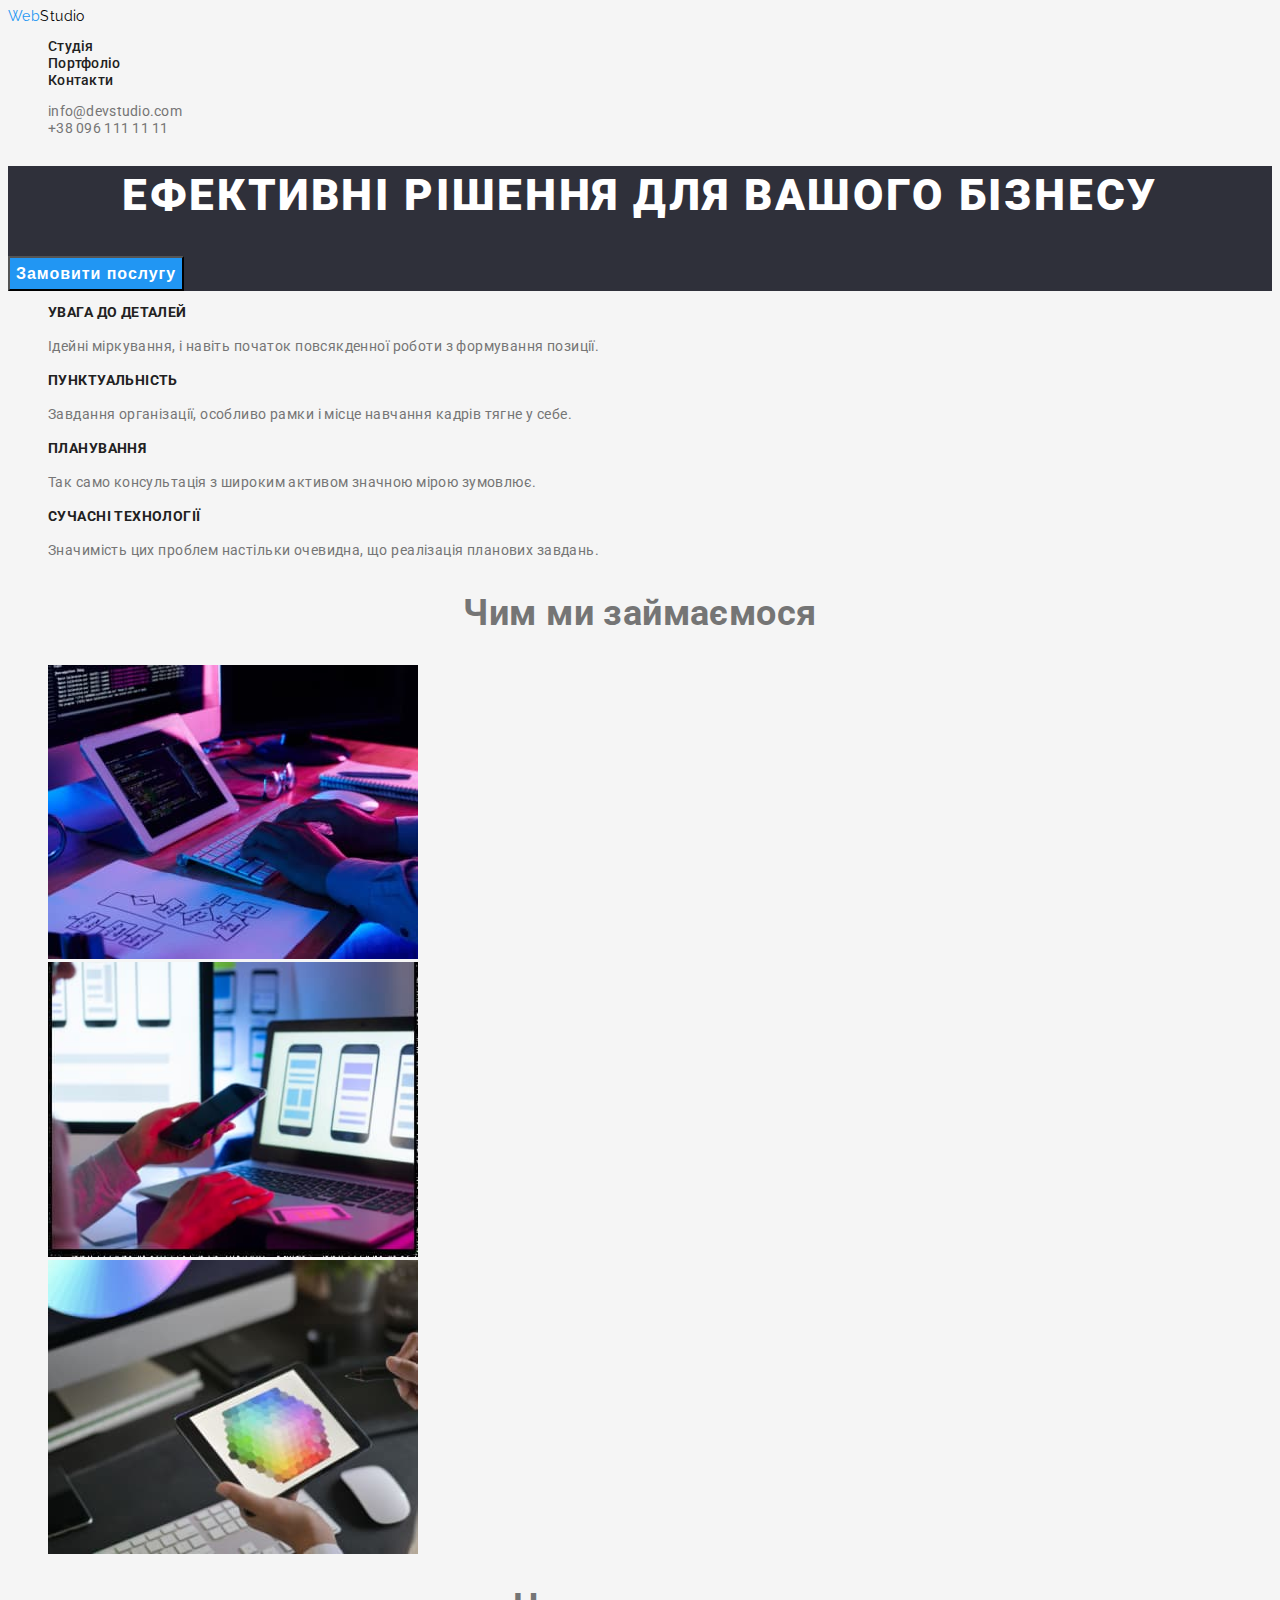
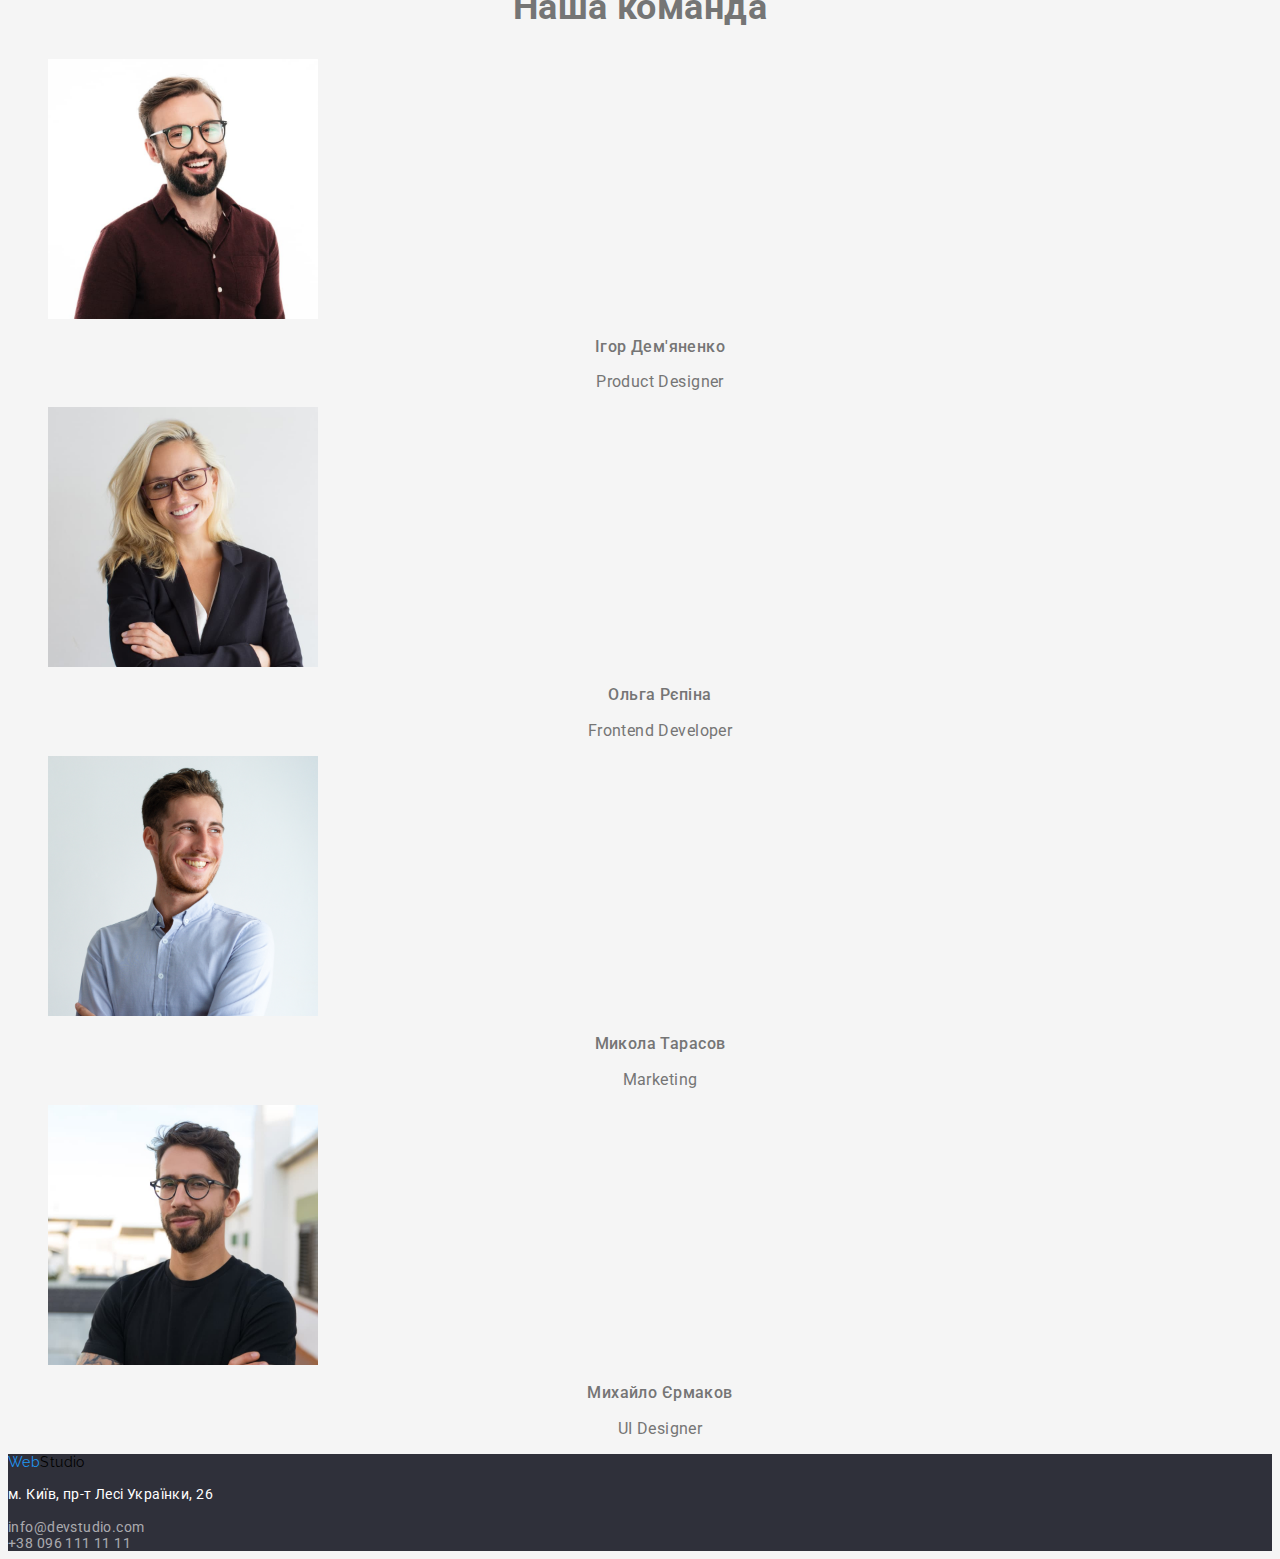
==== commit 363e98f6: "Додає стилі до текстових елементів" ====
--- a/index.html
+++ b/index.html
@@ -27,8 +27,8 @@
       </ul>
     </header>
     <main>
-      <section class="hero title">
-        <h1 class="hero-title title">Ефективні рішення для вашого бізнесу</h1>
+      <section class="hero">
+        <h1 class="hero-title">Ефективні рішення для вашого бізнесу</h1>
         <button class="hero-button title">Замовити послугу</button>
       </section>
       <section class="advantages">
@@ -63,39 +63,39 @@
           </li>
         </ul>
       </section>
-      <section class="section">
-        <h2 class="section-title title">Чим ми займаємося</h2>
-        <ul class="works">
-          <li class="works-examples link list">
+      <section class="duties">
+        <h2 class="duties-title section-title">Чим ми займаємося</h2>
+        <ul class="duties-list">
+          <li class="duties-examples list">
             <img src="./img/box_1.jpg" width="370" alt="Праця за комп'ютером"/>
           </li>
-          <li class="works-examples link list">
+          <li class="duties-examples list">
             <img src="./img/box_2.jpg" width="370" alt="Порівняння телефонів"/>
           </li>
-          <li class="works-examples link list">
+          <li class="duties-examples list">
             <img src="./img/box_3.jpg" width="370" alt="Читання з планшета"/>
           </li>
         </ul>
       </section>
-      <section class="section">
-        <h2 class="section-title title">Наша команда</h2>
-        <ul>
-          <li class="team link">
+      <section class="team">
+        <h2 class="team-title section-title">Наша команда</h2>
+        <ul class="team-list">
+          <li class="team-icon list">
             <img src="./img/igor.jpg" width="270" alt="Ігор Дем'яненко фото" class="team-photo"/>
             <h3 class="team-name">Ігор Дем'яненко</h3>
             <p class="team-role">Product Designer</p>
           </li>
-          <li class="team link">
+          <li class="team-icon list">
             <img src="./img/olga.jpg" width="270" alt="Ольга Рєпіна фото" class="team-photo"/>
             <h3 class="team-name">Ольга Рєпіна</h3>
             <p class="team-role">Frontend Developer</p>
           </li>
-          <li class="team link">
+          <li class="team-icon list">
             <img src="./img/mykola.jpg" width="270" alt="Микола Тарасов фото" class="team-photo"/>
             <h3 class="team-name">Микола Тарасов</h3>
             <p class="team-role">Marketing</p>
           </li>
-          <li class="team link">
+          <li class="team-icon list">
             <img src="./img/michail.jpg" width="270" alt="Михайло Єрмаков фото" class="team-photo"/>
             <h3 class="team-name">Михайло Єрмаков</h3>
             <p class="team-role">UI Designer</p>
@@ -103,12 +103,12 @@
         </ul>
       </section>
     </main>
-    <footer>
+    <footer class="footer">
       <a href="" class="link logo"><span class="logo-decorate">Web</span>Studio</a>
-      <address>
-        <p>м. Київ, пр-т Лесі Українки, 26</p>
-        <a href="mailto:info@devstudio.com" class="link">info@devstudio.com</a>
-        <a href="tel:+380961111111" class="link">+38 096 111 11 11</a>
+      <address class="address">
+        <p class="post-address">м. Київ, пр-т Лесі Українки, 26</p>
+        <a href="mailto:info@devstudio.com" class="link address-details">info@devstudio.com</a><br>
+        <a href="tel:+380961111111" class="link address-details">+38 096 111 11 11</a>
       </address>
     </footer>
   </body>
--- a/css/styles.css
+++ b/css/styles.css
@@ -13,10 +13,10 @@
 /* -------Загальні --------*/
 .page {
     font-family: 'Roboto', sans-serif;
+    font-size: 14px;
     background-color: var(--background-primary);
     color: var(--color-primary);
-    line-height: 1.46;
-    letter-spacing: 3%;
+    letter-spacing: 0.03em;
 }
 
 .link {
@@ -46,16 +46,12 @@
     color: var(--color-blue);
 }
 
-.title {
-    text-align: center;
-}
-
 .section-title {
     font-weight: 700;
     font-size: 36px;
     line-height: 1.16;
-    Line height: 42px;
-    letter-spacing: 3%;
+    text-align: center;
+
 }
 
 /* -----Хедер --- */
@@ -78,7 +74,7 @@
     font-weight: 500;
     font-size: 14px;
     line-height: 1.14;
-    letter-spacing: 2%;
+    letter-spacing: 0.02em;
     color: var(--color-grey);
 }
 
@@ -90,7 +86,7 @@
 .contacts .contacts-link {
     font-size: 14px;
     line-height: 1.14;
-    letter-spacing: 2%;
+    letter-spacing: 0.02em;
     color: var(--color-primary)
 }
 
@@ -110,7 +106,8 @@
     font-weight: 900;
     font-size: 44px;
     line-height: 1.36;
-    letter-spacing: 6%;
+    letter-spacing: 0.06em;
+    text-align: center;
 }
 .hero-button {
     background-color: var(--color-blue);
@@ -118,7 +115,7 @@
     font-weight: 700;
     font-size: 16px;
     line-height: 1.87;
-    letter-spacing: 6%;
+    letter-spacing: 0.06em;
 }
 
 /* -----Секція advantages-------*/
@@ -131,14 +128,12 @@
      font-weight: 700;
      font-size: 14px;
      line-height: 1.14;
-     letter-spacing: 3%;
      color: var(--color-grey);
      text-transform: uppercase;
 }
 
 .advantages .advantages-note {
      line-height: 1.71;
-     letter-spacing: 3%;
 }
 
 /* -------Секція Duties------- */
@@ -154,37 +149,73 @@
 
 /* -----Секція Team --------*/
 
-.team {
+/* .team {
 }
 .team-title {
 
-}
-.title {
-}
-.team-list {
-}
-.list {
-}
+} */
+
+/* .team-list {
+}
+
 .team-icon {
-}
-.team-photo {
-}
-.team-name {
-}
-.team-role {
-}
-.buttons-list {
-}
+} */
+/* .team-photo {
+} */
+.team .team-name {
+    font-weight: 500;
+    font-size: 16px;
+    line-height: 1.18;
+    text-align: center;
+}
+.team .team-role {
+    font-size: 16px;
+    text-align: center;
+}
+
+.footer {
+    background-color: var(--background-elements);
+}
+
+.address {
+    font: inherit;
+}
+
+.address .post-address {
+    font-size: 14px;
+    color: var(--color-white);
+    line-height: 1.46;
+}
+
+.address-details {
+    color: rgba(255, 255, 255, 0.6);
+}
+
+/* .buttons-list {
+} */
 .button {
-}
-.link {
-}
-.projects {
+    font-weight: 500;
+    font-size: 16px;
+    line-height: 1.62;
+    color: var(--color-grey);
+    background-color: var(--background-second);
+}
+
+/* .projects {
 }
 .projects-list {
 }
-.projects-photo {
-}
+.projects-item {
+} */
 .projects-title {
-}
-
+    color: var(--color-grey);
+    font-weight: 700;
+    font-size:18px;
+    line-height: 1.71;
+    letter-spacing: 00.06em;
+}
+
+.projects-about {
+    font-size: 16px;
+    line-height: 1.6;
+}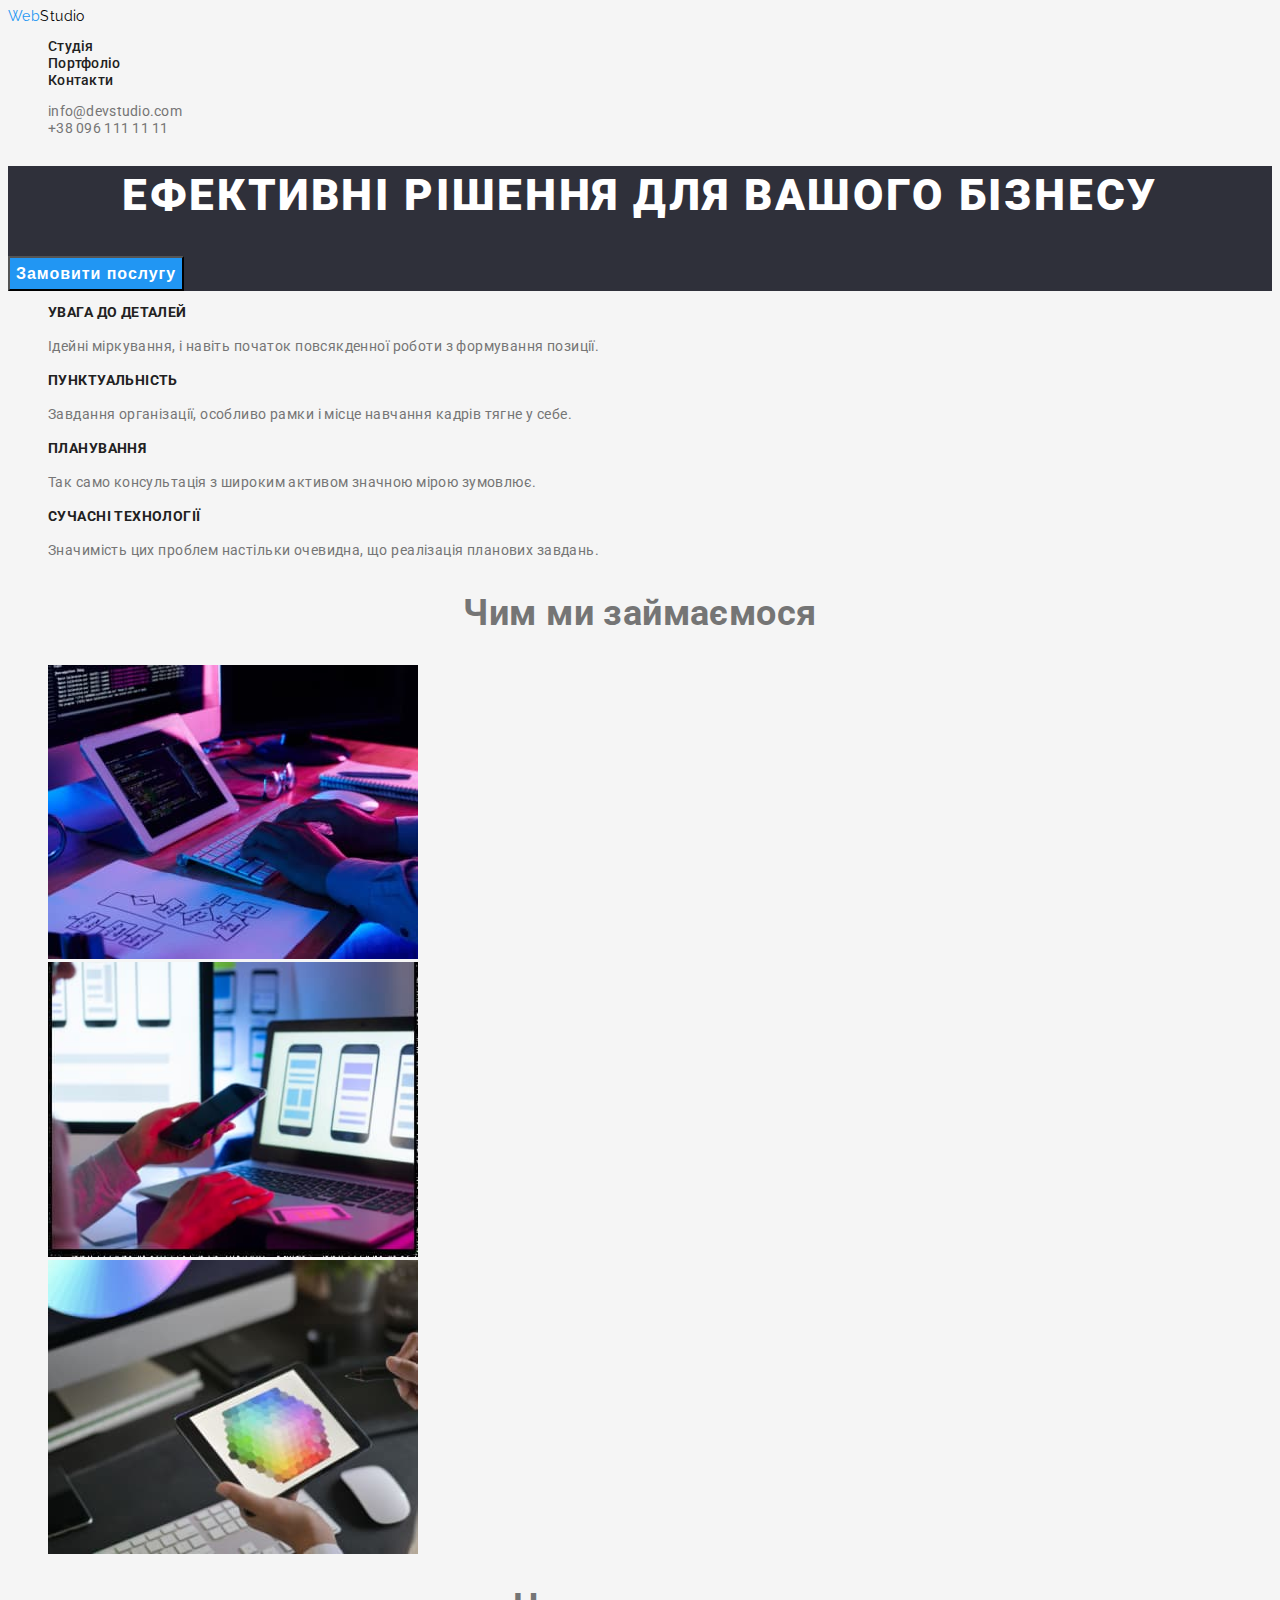
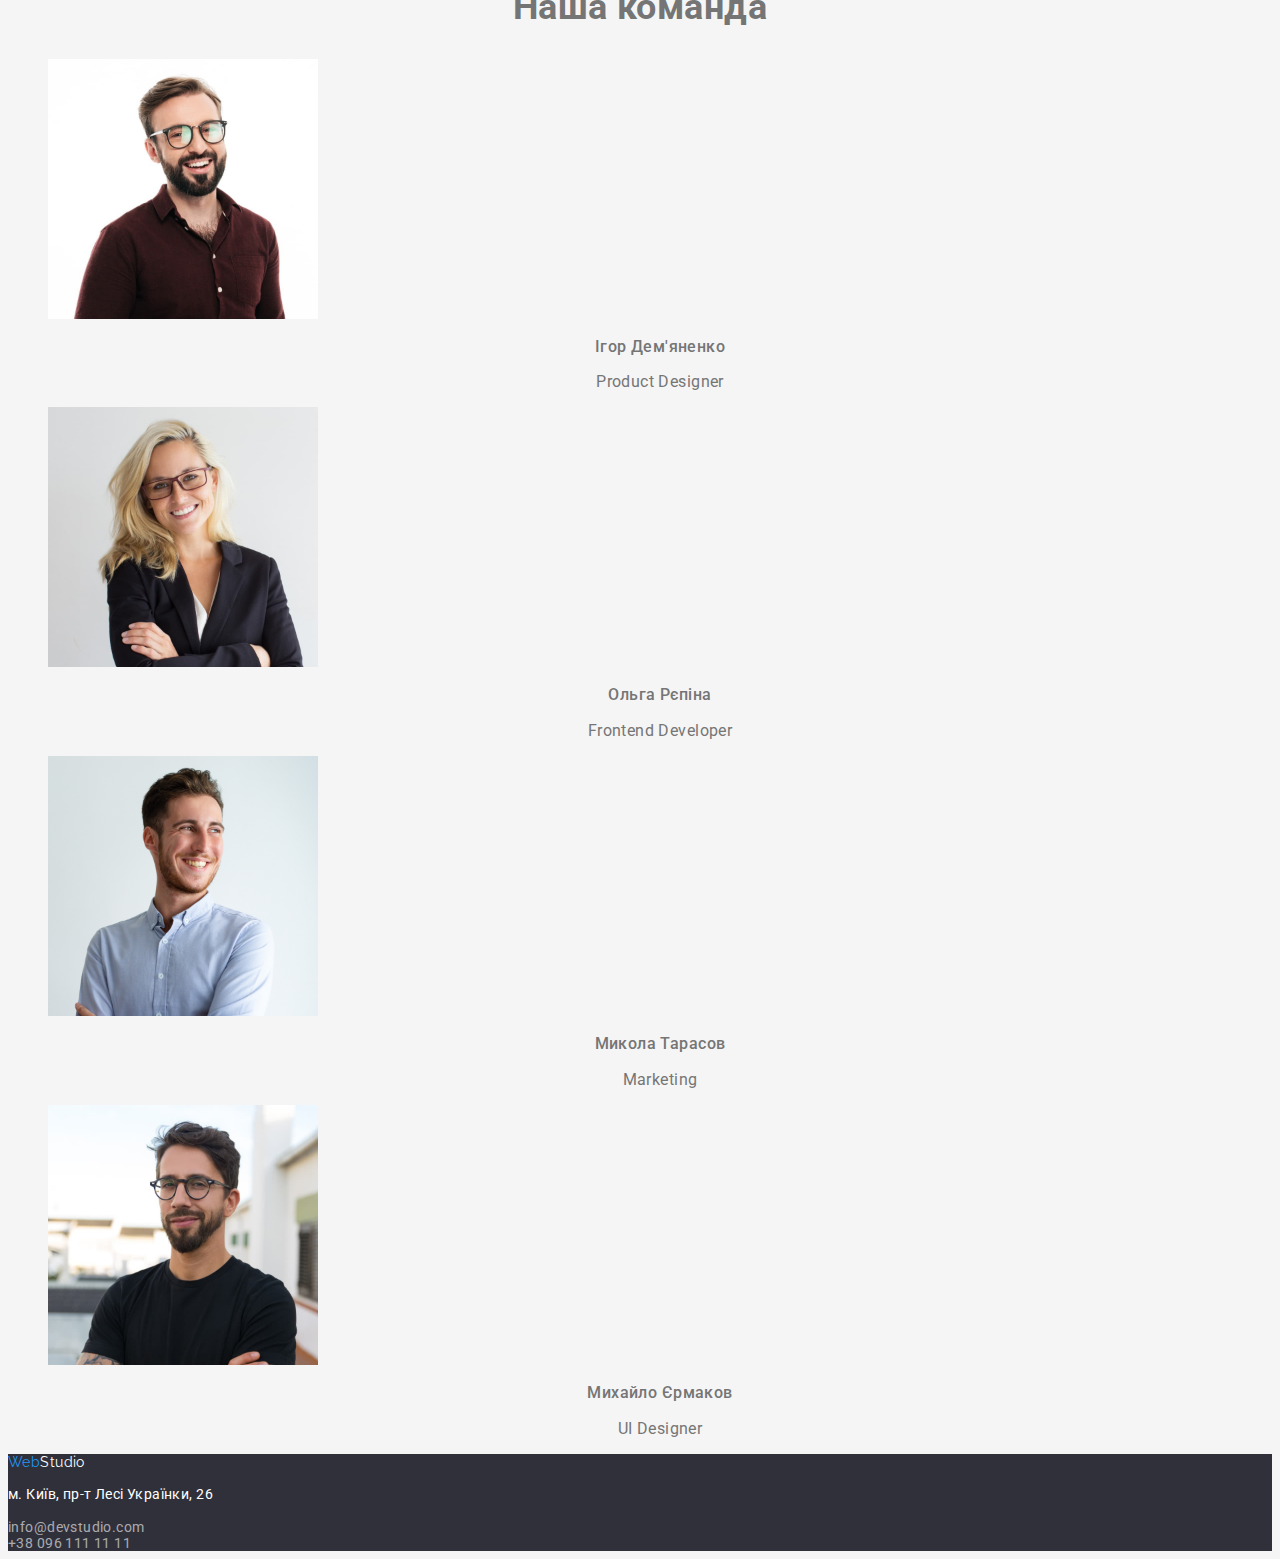
==== commit ae6b1116: "Додає ховер кнопкам" ====
--- a/index.html
+++ b/index.html
@@ -104,7 +104,7 @@
       </section>
     </main>
     <footer class="footer">
-      <a href="" class="link logo"><span class="logo-decorate">Web</span>Studio</a>
+      <a href="" class="link logo footer-logo"><span class="logo-decorate">Web</span>Studio</a>
       <address class="address">
         <p class="post-address">м. Київ, пр-т Лесі Українки, 26</p>
         <a href="mailto:info@devstudio.com" class="link address-details">info@devstudio.com</a><br>
--- a/css/styles.css
+++ b/css/styles.css
@@ -177,6 +177,10 @@
     background-color: var(--background-elements);
 }
 
+.footer-logo {
+    color: var(--color-white);
+}
+
 .address {
     font: inherit;
 }
@@ -200,6 +204,13 @@
     color: var(--color-grey);
     background-color: var(--background-second);
 }
+
+.button:hover,
+.button:focus {
+    color: var(--color-blue);
+}
+
+/* ----Секція Portfolio ------ */
 
 /* .projects {
 }
